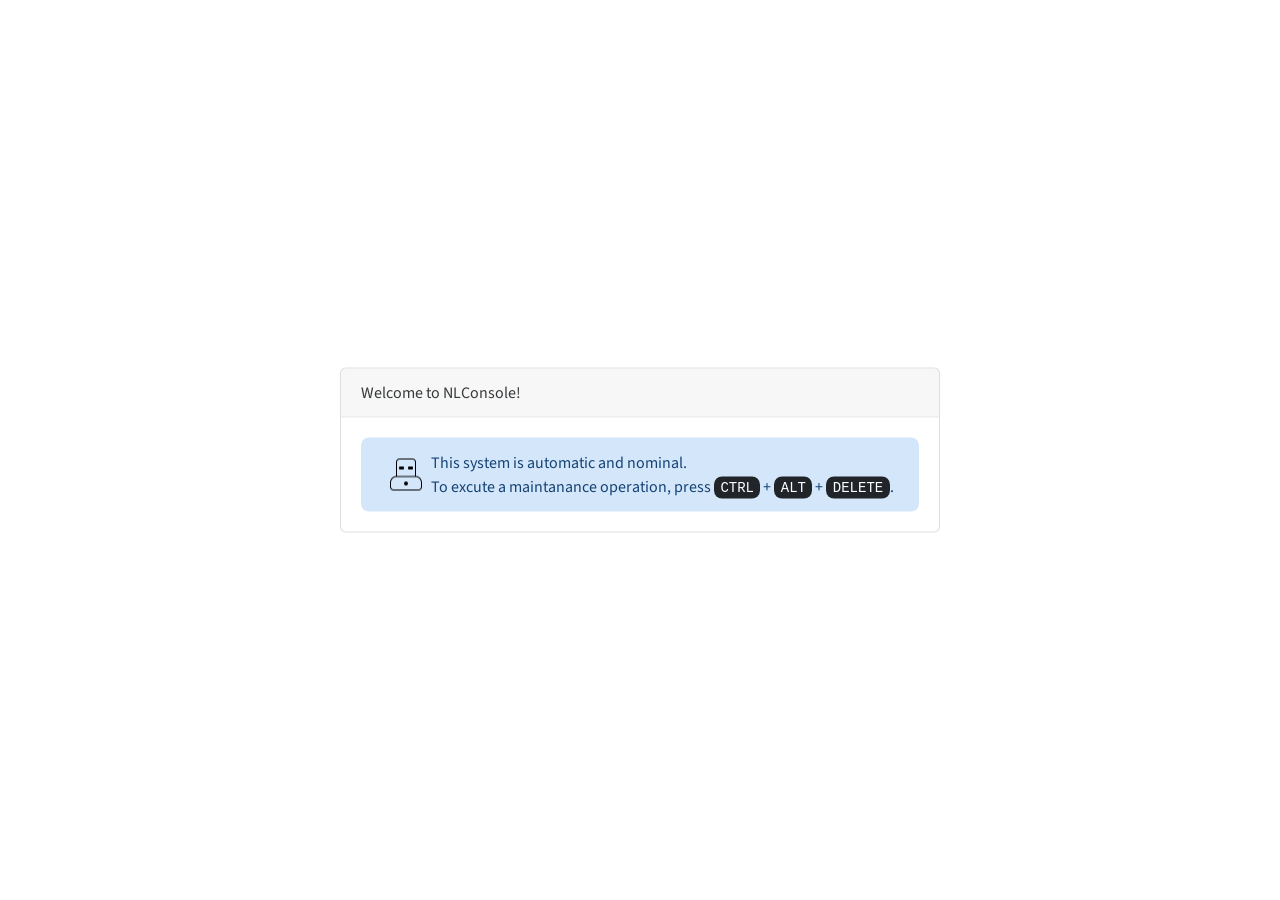
==== phases/7/index.html @ 4ca7ea40 "Update 13 files - /css/custom.css - /css/beuty.css - /images/icons8-usb-on-50.png - /phases/0/index." ====
<!DOCTYPE html>
<html lang="en">
  <head>
    <meta charset="utf-8">
    <meta name="viewport" content="width=device-width, initial-scale=1, shrink-to-fit=no">
    <title>NLConsole</title>
    <link rel="stylesheet" href="../../css/beuty.css">
    <link rel="stylesheet" href="../../css/custom.css">
  </head>
  <body onload="install()">
    <div class="setup card">
      <div class="card-header"> Welcome to NLConsole! </div>
      <div class="card-body">
        <div class="alert alert-primary d-flex align-items-center mb-0">
          <img src="../../images/icons8-usb-on-50.png">
          <!-- USB On icon by Icons8 (https://icons8.com/icon/udzWXDsVSb4J/usb-on) -->
          <p class="mb-0" id="notification">This system is automatic and nominal.<br>To excute a maintanance operation, press <kbd>CTRL</kbd> + <kbd>ALT</kbd> + <kbd>DELETE</kbd>.</p>
        </div>
      </div>
    </div>
  </body>
</html>
---- css/beuty.css ----
/* Copyright 2024 window-ops
 * Licensed under MIT
 * Based on the cosmo theme by Bootswatch
 * Bootswatch v5.3.3 (https://bootswatch.com)
 * Theme: cosmo
 * Copyright 2012-2024 Thomas Park
 * Licensed under MIT
 * Based on Bootstrap
 * Bootstrap  v5.3.3 (https://getbootstrap.com/)
 * Copyright 2011-2024 The Bootstrap Authors
 * Licensed under MIT (https://github.com/twbs/bootstrap/blob/main/LICENSE)
*/
@import url(https://fonts.googleapis.com/css2?family=Source+Sans+Pro:wght@300;400;700&display=swap);
:root{--blue:#2780e3;--indigo:#6610f2;--purple:#613d7c;--pink:#e83e8c;--red:#ff0039;--orange:#f0ad4e;--yellow:#ff7518;--green:#3fb618;--teal:#20c997;--cyan:#9954bb;--white:#fff;--gray:#868e96;--gray-dark:#373a3c;--primary:#2780e3;--secondary:#373a3c;--success:#3fb618;--info:#9954bb;--warning:#ff7518;--danger:#ff0039;--light:#f8f9fa;--dark:#373a3c;--breakpoint-xs:0;--breakpoint-sm:576px;--breakpoint-md:768px;--breakpoint-lg:992px;--breakpoint-xl:1200px;--font-family-sans-serif:"Source Sans Pro",-apple-system,BlinkMacSystemFont,"Segoe UI",Roboto,"Helvetica Neue",Arial,sans-serif,"Apple Color Emoji","Segoe UI Emoji","Segoe UI Symbol";--font-family-monospace:SFMono-Regular,Menlo,Monaco,Consolas,"Liberation Mono","Courier New",monospace}*,::after,::before{box-sizing:border-box}html{font-family:sans-serif;line-height:1.15;-webkit-text-size-adjust:100%;-webkit-tap-highlight-color:transparent}article,aside,figcaption,figure,footer,header,hgroup,main,nav,section{display:block}body{margin:0;font-family:"Source Sans Pro",-apple-system,BlinkMacSystemFont,"Segoe UI",Roboto,"Helvetica Neue",Arial,sans-serif,"Apple Color Emoji","Segoe UI Emoji","Segoe UI Symbol";font-size:1rem;font-weight:400;line-height:1.5;color:#373a3c;text-align:left;background-color:#fff}[tabindex="-1"]:focus:not(:focus-visible){outline:0!important}hr{box-sizing:content-box;height:0;overflow:visible}h1,h2,h3,h4,h5,h6{margin-top:0;margin-bottom:.5rem}p{margin-top:0;margin-bottom:1rem}abbr[data-original-title],abbr[title]{text-decoration:underline;text-decoration:underline dotted;cursor:help;border-bottom:0;text-decoration-skip-ink:none}address{margin-bottom:1rem;font-style:normal;line-height:inherit}dl,ol,ul{margin-top:0;margin-bottom:1rem}ol ol,ol ul,ul ol,ul ul{margin-bottom:0}dt{font-weight:700}dd{margin-bottom:.5rem;margin-left:0}blockquote{margin:0 0 1rem}b,strong{font-weight:bolder}small{font-size:80%}sub,sup{position:relative;font-size:75%;line-height:0;vertical-align:baseline}sub{bottom:-.25em}sup{top:-.5em}a{color:#2780e3;text-decoration:none;background-color:transparent}a:hover{color:#165ba8;text-decoration:underline}a:not([href]){color:inherit;text-decoration:none}a:not([href]):hover{color:inherit;text-decoration:none}code,kbd,pre,samp{font-family:SFMono-Regular,Menlo,Monaco,Consolas,"Liberation Mono","Courier New",monospace;font-size:1em}pre{margin-top:0;margin-bottom:1rem;overflow:auto;-ms-overflow-style:scrollbar}figure{margin:0 0 1rem}img{vertical-align:middle;border-style:none}svg{overflow:hidden;vertical-align:middle}table{border-collapse:collapse}caption{padding-top:.75rem;padding-bottom:.75rem;color:#868e96;text-align:left;caption-side:bottom}th{text-align:inherit}label{display:inline-block;margin-bottom:.5rem}button{border-radius:0}button:focus{outline:1px dotted;outline:5px auto -webkit-focus-ring-color}button,input,optgroup,select,textarea{margin:0;font-family:inherit;font-size:inherit;line-height:inherit}button,input{overflow:visible}button,select{text-transform:none}[role=button]{cursor:pointer}select{word-wrap:normal}[type=button],[type=reset],[type=submit],button{-webkit-appearance:button}[type=button]:not(:disabled),[type=reset]:not(:disabled),[type=submit]:not(:disabled),button:not(:disabled){cursor:pointer}[type=button]::-moz-focus-inner,[type=reset]::-moz-focus-inner,[type=submit]::-moz-focus-inner,button::-moz-focus-inner{padding:0;border-style:none}input[type=checkbox],input[type=radio]{box-sizing:border-box;padding:0}textarea{overflow:auto;resize:vertical}fieldset{min-width:0;padding:0;margin:0;border:0}legend{display:block;width:100%;max-width:100%;padding:0;margin-bottom:.5rem;font-size:1.5rem;line-height:inherit;color:inherit;white-space:normal}progress{vertical-align:baseline}[type=number]::-webkit-inner-spin-button,[type=number]::-webkit-outer-spin-button{height:auto}[type=search]{outline-offset:-2px;-webkit-appearance:none}[type=search]::-webkit-search-decoration{-webkit-appearance:none}::-webkit-file-upload-button{font:inherit;-webkit-appearance:button}output{display:inline-block}summary{display:list-item;cursor:pointer}template{display:none}[hidden]{display:none!important}.h1,.h2,.h3,.h4,.h5,.h6,h1,h2,h3,h4,h5,h6{margin-bottom:.5rem;font-weight:400;line-height:1.2}.h1,h1{font-size:2.5rem}.h2,h2{font-size:2rem}.h3,h3{font-size:1.75rem}.h4,h4{font-size:1.5rem}.h5,h5{font-size:1.25rem}.h6,h6{font-size:1rem}.lead{font-size:1.25rem;font-weight:300}.display-1{font-size:6rem;font-weight:300;line-height:1.2}.display-2{font-size:5.5rem;font-weight:300;line-height:1.2}.display-3{font-size:4.5rem;font-weight:300;line-height:1.2}.display-4{font-size:3.5rem;font-weight:300;line-height:1.2}hr{margin-top:1rem;margin-bottom:1rem;border:0;border-top:1.4px solid rgba(0,0,0,.1)}.small,small{font-size:80%;font-weight:400}.mark,mark{padding:.2em;background-color:#fcf8e3}.list-unstyled{padding-left:0;list-style:none}.list-inline{padding-left:0;list-style:none}.list-inline-item{display:inline-block}.list-inline-item:not(:last-child){margin-right:.5rem}.initialism{font-size:90%;text-transform:uppercase}.blockquote{margin-bottom:1rem;font-size:1.25rem}.blockquote-footer{display:block;font-size:80%;color:#868e96}.blockquote-footer::before{content:"\2014\00A0"}.img-fluid{max-width:100%;height:auto}.img-thumbnail{padding:.25rem;background-color:#fff;border:1.4px solid #dee2e6;border-radius:8px;max-width:100%;height:auto}.figure{display:inline-block}.figure-img{margin-bottom:.5rem;line-height:1}.figure-caption{font-size:90%;color:#868e96}code{font-size:87.5%;color:#e83e8c;word-wrap:break-word}a>code{color:inherit}kbd{padding:.2rem .4rem;font-size:87.5%;color:#fff;background-color:#212529;border-radius:8px}kbd kbd{padding:0;font-size:100%;font-weight:700}pre{display:block;font-size:87.5%;color:#212529}pre code{font-size:inherit;color:inherit;word-break:normal}.pre-scrollable{max-height:340px;overflow-y:scroll}.container{width:100%;padding-right:15px;padding-left:15px;margin-right:auto;margin-left:auto}@media (min-width:576px){.container{max-width:540px}}@media (min-width:768px){.container{max-width:720px}}@media (min-width:992px){.container{max-width:960px}}@media (min-width:1200px){.container{max-width:1140px}}.container-fluid,.container-lg,.container-md,.container-sm,.container-xl{width:100%;padding-right:15px;padding-left:15px;margin-right:auto;margin-left:auto}@media (min-width:576px){.container,.container-sm{max-width:540px}}@media (min-width:768px){.container,.container-md,.container-sm{max-width:720px}}@media (min-width:992px){.container,.container-lg,.container-md,.container-sm{max-width:960px}}@media (min-width:1200px){.container,.container-lg,.container-md,.container-sm,.container-xl{max-width:1140px}}.row{display:flex;flex-wrap:wrap;margin-right:-15px;margin-left:-15px}.no-gutters{margin-right:0;margin-left:0}.no-gutters>.col,.no-gutters>[class*=col-]{padding-right:0;padding-left:0}.col,.col-1,.col-10,.col-11,.col-12,.col-2,.col-3,.col-4,.col-5,.col-6,.col-7,.col-8,.col-9,.col-auto,.col-lg,.col-lg-1,.col-lg-10,.col-lg-11,.col-lg-12,.col-lg-2,.col-lg-3,.col-lg-4,.col-lg-5,.col-lg-6,.col-lg-7,.col-lg-8,.col-lg-9,.col-lg-auto,.col-md,.col-md-1,.col-md-10,.col-md-11,.col-md-12,.col-md-2,.col-md-3,.col-md-4,.col-md-5,.col-md-6,.col-md-7,.col-md-8,.col-md-9,.col-md-auto,.col-sm,.col-sm-1,.col-sm-10,.col-sm-11,.col-sm-12,.col-sm-2,.col-sm-3,.col-sm-4,.col-sm-5,.col-sm-6,.col-sm-7,.col-sm-8,.col-sm-9,.col-sm-auto,.col-xl,.col-xl-1,.col-xl-10,.col-xl-11,.col-xl-12,.col-xl-2,.col-xl-3,.col-xl-4,.col-xl-5,.col-xl-6,.col-xl-7,.col-xl-8,.col-xl-9,.col-xl-auto{position:relative;width:100%;padding-right:15px;padding-left:15px}.col{flex-basis:0;flex-grow:1;min-width:0;max-width:100%}.row-cols-1>*{flex:0 0 100%;max-width:100%}.row-cols-2>*{flex:0 0 50%;max-width:50%}.row-cols-3>*{flex:0 0 33.33333%;max-width:33.33333%}.row-cols-4>*{flex:0 0 25%;max-width:25%}.row-cols-5>*{flex:0 0 20%;max-width:20%}.row-cols-6>*{flex:0 0 16.66667%;max-width:16.66667%}.col-auto{flex:0 0 auto;width:auto;max-width:100%}.col-1{flex:0 0 8.33333%;max-width:8.33333%}.col-2{flex:0 0 16.66667%;max-width:16.66667%}.col-3{flex:0 0 25%;max-width:25%}.col-4{flex:0 0 33.33333%;max-width:33.33333%}.col-5{flex:0 0 41.66667%;max-width:41.66667%}.col-6{flex:0 0 50%;max-width:50%}.col-7{flex:0 0 58.33333%;max-width:58.33333%}.col-8{flex:0 0 66.66667%;max-width:66.66667%}.col-9{flex:0 0 75%;max-width:75%}.col-10{flex:0 0 83.33333%;max-width:83.33333%}.col-11{flex:0 0 91.66667%;max-width:91.66667%}.col-12{flex:0 0 100%;max-width:100%}.order-first{order:-1}.order-last{order:13}.order-0{order:0}.order-1{order:1}.order-2{order:2}.order-3{order:3}.order-4{order:4}.order-5{order:5}.order-6{order:6}.order-7{order:7}.order-8{order:8}.order-9{order:9}.order-10{order:10}.order-11{order:11}.order-12{order:12}.offset-1{margin-left:8.33333%}.offset-2{margin-left:16.66667%}.offset-3{margin-left:25%}.offset-4{margin-left:33.33333%}.offset-5{margin-left:41.66667%}.offset-6{margin-left:50%}.offset-7{margin-left:58.33333%}.offset-8{margin-left:66.66667%}.offset-9{margin-left:75%}.offset-10{margin-left:83.33333%}.offset-11{margin-left:91.66667%}@media (min-width:576px){.col-sm{flex-basis:0;flex-grow:1;min-width:0;max-width:100%}.row-cols-sm-1>*{flex:0 0 100%;max-width:100%}.row-cols-sm-2>*{flex:0 0 50%;max-width:50%}.row-cols-sm-3>*{flex:0 0 33.33333%;max-width:33.33333%}.row-cols-sm-4>*{flex:0 0 25%;max-width:25%}.row-cols-sm-5>*{flex:0 0 20%;max-width:20%}.row-cols-sm-6>*{flex:0 0 16.66667%;max-width:16.66667%}.col-sm-auto{flex:0 0 auto;width:auto;max-width:100%}.col-sm-1{flex:0 0 8.33333%;max-width:8.33333%}.col-sm-2{flex:0 0 16.66667%;max-width:16.66667%}.col-sm-3{flex:0 0 25%;max-width:25%}.col-sm-4{flex:0 0 33.33333%;max-width:33.33333%}.col-sm-5{flex:0 0 41.66667%;max-width:41.66667%}.col-sm-6{flex:0 0 50%;max-width:50%}.col-sm-7{flex:0 0 58.33333%;max-width:58.33333%}.col-sm-8{flex:0 0 66.66667%;max-width:66.66667%}.col-sm-9{flex:0 0 75%;max-width:75%}.col-sm-10{flex:0 0 83.33333%;max-width:83.33333%}.col-sm-11{flex:0 0 91.66667%;max-width:91.66667%}.col-sm-12{flex:0 0 100%;max-width:100%}.order-sm-first{order:-1}.order-sm-last{order:13}.order-sm-0{order:0}.order-sm-1{order:1}.order-sm-2{order:2}.order-sm-3{order:3}.order-sm-4{order:4}.order-sm-5{order:5}.order-sm-6{order:6}.order-sm-7{order:7}.order-sm-8{order:8}.order-sm-9{order:9}.order-sm-10{order:10}.order-sm-11{order:11}.order-sm-12{order:12}.offset-sm-0{margin-left:0}.offset-sm-1{margin-left:8.33333%}.offset-sm-2{margin-left:16.66667%}.offset-sm-3{margin-left:25%}.offset-sm-4{margin-left:33.33333%}.offset-sm-5{margin-left:41.66667%}.offset-sm-6{margin-left:50%}.offset-sm-7{margin-left:58.33333%}.offset-sm-8{margin-left:66.66667%}.offset-sm-9{margin-left:75%}.offset-sm-10{margin-left:83.33333%}.offset-sm-11{margin-left:91.66667%}}@media (min-width:768px){.col-md{flex-basis:0;flex-grow:1;min-width:0;max-width:100%}.row-cols-md-1>*{flex:0 0 100%;max-width:100%}.row-cols-md-2>*{flex:0 0 50%;max-width:50%}.row-cols-md-3>*{flex:0 0 33.33333%;max-width:33.33333%}.row-cols-md-4>*{flex:0 0 25%;max-width:25%}.row-cols-md-5>*{flex:0 0 20%;max-width:20%}.row-cols-md-6>*{flex:0 0 16.66667%;max-width:16.66667%}.col-md-auto{flex:0 0 auto;width:auto;max-width:100%}.col-md-1{flex:0 0 8.33333%;max-width:8.33333%}.col-md-2{flex:0 0 16.66667%;max-width:16.66667%}.col-md-3{flex:0 0 25%;max-width:25%}.col-md-4{flex:0 0 33.33333%;max-width:33.33333%}.col-md-5{flex:0 0 41.66667%;max-width:41.66667%}.col-md-6{flex:0 0 50%;max-width:50%}.col-md-7{flex:0 0 58.33333%;max-width:58.33333%}.col-md-8{flex:0 0 66.66667%;max-width:66.66667%}.col-md-9{flex:0 0 75%;max-width:75%}.col-md-10{flex:0 0 83.33333%;max-width:83.33333%}.col-md-11{flex:0 0 91.66667%;max-width:91.66667%}.col-md-12{flex:0 0 100%;max-width:100%}.order-md-first{order:-1}.order-md-last{order:13}.order-md-0{order:0}.order-md-1{order:1}.order-md-2{order:2}.order-md-3{order:3}.order-md-4{order:4}.order-md-5{order:5}.order-md-6{order:6}.order-md-7{order:7}.order-md-8{order:8}.order-md-9{order:9}.order-md-10{order:10}.order-md-11{order:11}.order-md-12{order:12}.offset-md-0{margin-left:0}.offset-md-1{margin-left:8.33333%}.offset-md-2{margin-left:16.66667%}.offset-md-3{margin-left:25%}.offset-md-4{margin-left:33.33333%}.offset-md-5{margin-left:41.66667%}.offset-md-6{margin-left:50%}.offset-md-7{margin-left:58.33333%}.offset-md-8{margin-left:66.66667%}.offset-md-9{margin-left:75%}.offset-md-10{margin-left:83.33333%}.offset-md-11{margin-left:91.66667%}}@media (min-width:992px){.col-lg{flex-basis:0;flex-grow:1;min-width:0;max-width:100%}.row-cols-lg-1>*{flex:0 0 100%;max-width:100%}.row-cols-lg-2>*{flex:0 0 50%;max-width:50%}.row-cols-lg-3>*{flex:0 0 33.33333%;max-width:33.33333%}.row-cols-lg-4>*{flex:0 0 25%;max-width:25%}.row-cols-lg-5>*{flex:0 0 20%;max-width:20%}.row-cols-lg-6>*{flex:0 0 16.66667%;max-width:16.66667%}.col-lg-auto{flex:0 0 auto;width:auto;max-width:100%}.col-lg-1{flex:0 0 8.33333%;max-width:8.33333%}.col-lg-2{flex:0 0 16.66667%;max-width:16.66667%}.col-lg-3{flex:0 0 25%;max-width:25%}.col-lg-4{flex:0 0 33.33333%;max-width:33.33333%}.col-lg-5{flex:0 0 41.66667%;max-width:41.66667%}.col-lg-6{flex:0 0 50%;max-width:50%}.col-lg-7{flex:0 0 58.33333%;max-width:58.33333%}.col-lg-8{flex:0 0 66.66667%;max-width:66.66667%}.col-lg-9{flex:0 0 75%;max-width:75%}.col-lg-10{flex:0 0 83.33333%;max-width:83.33333%}.col-lg-11{flex:0 0 91.66667%;max-width:91.66667%}.col-lg-12{flex:0 0 100%;max-width:100%}.order-lg-first{order:-1}.order-lg-last{order:13}.order-lg-0{order:0}.order-lg-1{order:1}.order-lg-2{order:2}.order-lg-3{order:3}.order-lg-4{order:4}.order-lg-5{order:5}.order-lg-6{order:6}.order-lg-7{order:7}.order-lg-8{order:8}.order-lg-9{order:9}.order-lg-10{order:10}.order-lg-11{order:11}.order-lg-12{order:12}.offset-lg-0{margin-left:0}.offset-lg-1{margin-left:8.33333%}.offset-lg-2{margin-left:16.66667%}.offset-lg-3{margin-left:25%}.offset-lg-4{margin-left:33.33333%}.offset-lg-5{margin-left:41.66667%}.offset-lg-6{margin-left:50%}.offset-lg-7{margin-left:58.33333%}.offset-lg-8{margin-left:66.66667%}.offset-lg-9{margin-left:75%}.offset-lg-10{margin-left:83.33333%}.offset-lg-11{margin-left:91.66667%}}@media (min-width:1200px){.col-xl{flex-basis:0;flex-grow:1;min-width:0;max-width:100%}.row-cols-xl-1>*{flex:0 0 100%;max-width:100%}.row-cols-xl-2>*{flex:0 0 50%;max-width:50%}.row-cols-xl-3>*{flex:0 0 33.33333%;max-width:33.33333%}.row-cols-xl-4>*{flex:0 0 25%;max-width:25%}.row-cols-xl-5>*{flex:0 0 20%;max-width:20%}.row-cols-xl-6>*{flex:0 0 16.66667%;max-width:16.66667%}.col-xl-auto{flex:0 0 auto;width:auto;max-width:100%}.col-xl-1{flex:0 0 8.33333%;max-width:8.33333%}.col-xl-2{flex:0 0 16.66667%;max-width:16.66667%}.col-xl-3{flex:0 0 25%;max-width:25%}.col-xl-4{flex:0 0 33.33333%;max-width:33.33333%}.col-xl-5{flex:0 0 41.66667%;max-width:41.66667%}.col-xl-6{flex:0 0 50%;max-width:50%}.col-xl-7{flex:0 0 58.33333%;max-width:58.33333%}.col-xl-8{flex:0 0 66.66667%;max-width:66.66667%}.col-xl-9{flex:0 0 75%;max-width:75%}.col-xl-10{flex:0 0 83.33333%;max-width:83.33333%}.col-xl-11{flex:0 0 91.66667%;max-width:91.66667%}.col-xl-12{flex:0 0 100%;max-width:100%}.order-xl-first{order:-1}.order-xl-last{order:13}.order-xl-0{order:0}.order-xl-1{order:1}.order-xl-2{order:2}.order-xl-3{order:3}.order-xl-4{order:4}.order-xl-5{order:5}.order-xl-6{order:6}.order-xl-7{order:7}.order-xl-8{order:8}.order-xl-9{order:9}.order-xl-10{order:10}.order-xl-11{order:11}.order-xl-12{order:12}.offset-xl-0{margin-left:0}.offset-xl-1{margin-left:8.33333%}.offset-xl-2{margin-left:16.66667%}.offset-xl-3{margin-left:25%}.offset-xl-4{margin-left:33.33333%}.offset-xl-5{margin-left:41.66667%}.offset-xl-6{margin-left:50%}.offset-xl-7{margin-left:58.33333%}.offset-xl-8{margin-left:66.66667%}.offset-xl-9{margin-left:75%}.offset-xl-10{margin-left:83.33333%}.offset-xl-11{margin-left:91.66667%}}.table{width:100%;margin-bottom:1rem;color:#373a3c}.table td,.table th{padding:.75rem;vertical-align:top;border-top:1.4px solid #dee2e6}.table thead th{vertical-align:bottom;border-bottom:2.8px solid #dee2e6}.table tbody+tbody{border-top:2.8px solid #dee2e6}.table-sm td,.table-sm th{padding:.3rem}.table-bordered{border:1.4px solid #dee2e6}.table-bordered td,.table-bordered th{border:1.4px solid #dee2e6}.table-bordered thead td,.table-bordered thead th{border-bottom-width:2.8px}.table-borderless tbody+tbody,.table-borderless td,.table-borderless th,.table-borderless thead th{border:0}.table-striped tbody tr:nth-of-type(odd){background-color:rgba(0,0,0,.05)}.table-hover tbody tr:hover{color:#373a3c;background-color:rgba(0,0,0,.075)}.table-primary,.table-primary>td,.table-primary>th{background-color:#c3dbf7}.table-primary tbody+tbody,.table-primary td,.table-primary th,.table-primary thead th{border-color:#8fbdf0}.table-hover .table-primary:hover{background-color:#adcef4}.table-hover .table-primary:hover>td,.table-hover .table-primary:hover>th{background-color:#adcef4}.table-secondary,.table-secondary>td,.table-secondary>th{background-color:#c7c8c8}.table-secondary tbody+tbody,.table-secondary td,.table-secondary th,.table-secondary thead th{border-color:#97999a}.table-hover .table-secondary:hover{background-color:#babbbb}.table-hover .table-secondary:hover>td,.table-hover .table-secondary:hover>th{background-color:#babbbb}.table-success,.table-success>td,.table-success>th{background-color:#c9ebbe}.table-success tbody+tbody,.table-success td,.table-success th,.table-success thead th{border-color:#9bd987}.table-hover .table-success:hover{background-color:#b9e5ab}.table-hover .table-success:hover>td,.table-hover .table-success:hover>th{background-color:#b9e5ab}.table-info,.table-info>td,.table-info>th{background-color:#e2cfec}.table-info tbody+tbody,.table-info td,.table-info th,.table-info thead th{border-color:#caa6dc}.table-hover .table-info:hover{background-color:#d7bde5}.table-hover .table-info:hover>td,.table-hover .table-info:hover>th{background-color:#d7bde5}.table-warning,.table-warning>td,.table-warning>th{background-color:#ffd8be}.table-warning tbody+tbody,.table-warning td,.table-warning th,.table-warning thead th{border-color:#ffb787}.table-hover .table-warning:hover{background-color:#ffc9a5}.table-hover .table-warning:hover>td,.table-hover .table-warning:hover>th{background-color:#ffc9a5}.table-danger,.table-danger>td,.table-danger>th{background-color:#ffb8c8}.table-danger tbody+tbody,.table-danger td,.table-danger th,.table-danger thead th{border-color:#ff7a98}.table-hover .table-danger:hover{background-color:#ff9fb4}.table-hover .table-danger:hover>td,.table-hover .table-danger:hover>th{background-color:#ff9fb4}.table-light,.table-light>td,.table-light>th{background-color:#fdfdfe}.table-light tbody+tbody,.table-light td,.table-light th,.table-light thead th{border-color:#fbfcfc}.table-hover .table-light:hover{background-color:#ececf6}.table-hover .table-light:hover>td,.table-hover .table-light:hover>th{background-color:#ececf6}.table-dark,.table-dark>td,.table-dark>th{background-color:#c7c8c8}.table-dark tbody+tbody,.table-dark td,.table-dark th,.table-dark thead th{border-color:#97999a}.table-hover .table-dark:hover{background-color:#babbbb}.table-hover .table-dark:hover>td,.table-hover .table-dark:hover>th{background-color:#babbbb}.table-active,.table-active>td,.table-active>th{background-color:rgba(0,0,0,.075)}.table-hover .table-active:hover{background-color:rgba(0,0,0,.075)}.table-hover .table-active:hover>td,.table-hover .table-active:hover>th{background-color:rgba(0,0,0,.075)}.table .thead-dark th{color:#fff;background-color:#373a3c;border-color:#494d50}.table .thead-light th{color:#495057;background-color:#e9ecef;border-color:#dee2e6}.table-dark{color:#fff;background-color:#373a3c}.table-dark td,.table-dark th,.table-dark thead th{border-color:#494d50}.table-dark.table-bordered{border:0}.table-dark.table-striped tbody tr:nth-of-type(odd){background-color:rgba(255,255,255,.05)}.table-dark.table-hover tbody tr:hover{color:#fff;background-color:rgba(255,255,255,.075)}@media (max-width:575.98px){.table-responsive-sm{display:block;width:100%;overflow-x:auto;-webkit-overflow-scrolling:touch}.table-responsive-sm>.table-bordered{border:0}}@media (max-width:767.98px){.table-responsive-md{display:block;width:100%;overflow-x:auto;-webkit-overflow-scrolling:touch}.table-responsive-md>.table-bordered{border:0}}@media (max-width:991.98px){.table-responsive-lg{display:block;width:100%;overflow-x:auto;-webkit-overflow-scrolling:touch}.table-responsive-lg>.table-bordered{border:0}}@media (max-width:1199.98px){.table-responsive-xl{display:block;width:100%;overflow-x:auto;-webkit-overflow-scrolling:touch}.table-responsive-xl>.table-bordered{border:0}}.table-responsive{display:block;width:100%;overflow-x:auto;-webkit-overflow-scrolling:touch}.table-responsive>.table-bordered{border:0}.form-control{display:block;width:100%;height:calc(1.5em + .75rem + 2.8px);padding:.375rem .75rem;font-size:1rem;font-weight:400;line-height:1.5;color:#495057;background-color:#fff;background-clip:padding-box;border:1.4px solid #ced4da;border-radius:8px;transition:border-color .15s ease-in-out,box-shadow .15s ease-in-out}@media (prefers-reduced-motion:reduce){.form-control{transition:none}}.form-control::-ms-expand{background-color:transparent;border:0}.form-control:-moz-focusring{color:transparent;text-shadow:0 0 0 #495057}.form-control:focus{color:#495057;background-color:#fff;border-color:#98c2f2;outline:0;box-shadow:0 0 0 0 rgba(39,128,227,.25)}.form-control::placeholder{color:#868e96;opacity:1}.form-control:disabled,.form-control[readonly]{background-color:#e9ecef;opacity:1}input[type=date].form-control,input[type=datetime-local].form-control,input[type=month].form-control,input[type=time].form-control{appearance:none}select.form-control:focus::-ms-value{color:#495057;background-color:#fff}.form-control-file,.form-control-range{display:block;width:100%}.col-form-label{padding-top:calc(.375rem + 1.4px);padding-bottom:calc(.375rem + 1.4px);margin-bottom:0;font-size:inherit;line-height:1.5}.col-form-label-lg{padding-top:calc(.5rem + 1.4px);padding-bottom:calc(.5rem + 1.4px);font-size:1.25rem;line-height:1.5}.col-form-label-sm{padding-top:calc(.25rem + 1.4px);padding-bottom:calc(.25rem + 1.4px);font-size:.875rem;line-height:1.5}.form-control-plaintext{display:block;width:100%;padding:.375rem 0;margin-bottom:0;font-size:1rem;line-height:1.5;color:#373a3c;background-color:transparent;border:solid transparent;border-width:1.4px 0}.form-control-plaintext.form-control-lg,.form-control-plaintext.form-control-sm{padding-right:0;padding-left:0}.form-control-sm{height:calc(1.5em + .5rem + 2.8px);padding:.25rem .5rem;font-size:.875rem;line-height:1.5;border-radius:8px}.form-control-lg{height:calc(1.5em + 1rem + 2.8px);padding:.5rem 1rem;font-size:1.25rem;line-height:1.5;border-radius:8px}select.form-control[multiple],select.form-control[size]{height:auto}textarea.form-control{height:auto}.form-group{margin-bottom:1rem}.form-text{display:block;margin-top:.25rem}.form-row{display:flex;flex-wrap:wrap;margin-right:-5px;margin-left:-5px}.form-row>.col,.form-row>[class*=col-]{padding-right:5px;padding-left:5px}.form-check{position:relative;display:block;padding-left:1.25rem}.form-check-input{position:absolute;margin-top:.3rem;margin-left:-1.25rem}.form-check-input:disabled~.form-check-label,.form-check-input[disabled]~.form-check-label{color:#868e96}.form-check-label{margin-bottom:0}.form-check-inline{display:inline-flex;align-items:center;padding-left:0;margin-right:.75rem}.form-check-inline .form-check-input{position:static;margin-top:0;margin-right:.3125rem;margin-left:0}.valid-feedback{display:none;width:100%;margin-top:.25rem;font-size:80%;color:#3fb618}.valid-tooltip{position:absolute;top:100%;z-index:5;display:none;max-width:100%;padding:.25rem .5rem;margin-top:.1rem;font-size:.875rem;line-height:1.5;color:#fff;background-color:rgba(63,182,24,.9);border-radius:8px}.is-valid~.valid-feedback,.is-valid~.valid-tooltip,.was-validated :valid~.valid-feedback,.was-validated :valid~.valid-tooltip{display:block}.form-control.is-valid,.was-validated .form-control:valid{border-color:#3fb618;padding-right:calc(1.5em + .75rem);background-image:url("data:image/svg+xml,%3csvg xmlns='http://www.w3.org/2000/svg' width='8' height='8' viewBox='0 0 8 8'%3e%3cpath fill='%233fb618' d='M2.3 6.73L.6 4.53c-.4-1.04.46-1.4 1.1-.8l1.1 1.4 3.4-3.8c.6-.63 1.6-.27 1.2.7l-4 4.6c-.43.5-.8.4-1.1.1z'/%3e%3c/svg%3e");background-repeat:no-repeat;background-position:right calc(.375em + .1875rem) center;background-size:calc(.75em + .375rem) calc(.75em + .375rem)}.form-control.is-valid:focus,.was-validated .form-control:valid:focus{border-color:#3fb618;box-shadow:0 0 0 0 rgba(63,182,24,.25)}.was-validated textarea.form-control:valid,textarea.form-control.is-valid{padding-right:calc(1.5em + .75rem);background-position:top calc(.375em + .1875rem) right calc(.375em + .1875rem)}.custom-select.is-valid,.was-validated .custom-select:valid{border-color:#3fb618;padding-right:calc(.75em + 2.3125rem);background:url("data:image/svg+xml,%3csvg xmlns='http://www.w3.org/2000/svg' width='4' height='5' viewBox='0 0 4 5'%3e%3cpath fill='%23373a3c' d='M2 0L0 2h4zm0 5L0 3h4z'/%3e%3c/svg%3e") no-repeat right .75rem center/8px 10px,url("data:image/svg+xml,%3csvg xmlns='http://www.w3.org/2000/svg' width='8' height='8' viewBox='0 0 8 8'%3e%3cpath fill='%233fb618' d='M2.3 6.73L.6 4.53c-.4-1.04.46-1.4 1.1-.8l1.1 1.4 3.4-3.8c.6-.63 1.6-.27 1.2.7l-4 4.6c-.43.5-.8.4-1.1.1z'/%3e%3c/svg%3e") #fff no-repeat center right 1.75rem/calc(.75em + .375rem) calc(.75em + .375rem)}.custom-select.is-valid:focus,.was-validated .custom-select:valid:focus{border-color:#3fb618;box-shadow:0 0 0 0 rgba(63,182,24,.25)}.form-check-input.is-valid~.form-check-label,.was-validated .form-check-input:valid~.form-check-label{color:#3fb618}.form-check-input.is-valid~.valid-feedback,.form-check-input.is-valid~.valid-tooltip,.was-validated .form-check-input:valid~.valid-feedback,.was-validated .form-check-input:valid~.valid-tooltip{display:block}.custom-control-input.is-valid~.custom-control-label,.was-validated .custom-control-input:valid~.custom-control-label{color:#3fb618}.custom-control-input.is-valid~.custom-control-label::before,.was-validated .custom-control-input:valid~.custom-control-label::before{border-color:#3fb618}.custom-control-input.is-valid:checked~.custom-control-label::before,.was-validated .custom-control-input:valid:checked~.custom-control-label::before{border-color:#4fe21f;background-color:#4fe21f}.custom-control-input.is-valid:focus~.custom-control-label::before,.was-validated .custom-control-input:valid:focus~.custom-control-label::before{box-shadow:0 0 0 0 rgba(63,182,24,.25)}.custom-control-input.is-valid:focus:not(:checked)~.custom-control-label::before,.was-validated .custom-control-input:valid:focus:not(:checked)~.custom-control-label::before{border-color:#3fb618}.custom-file-input.is-valid~.custom-file-label,.was-validated .custom-file-input:valid~.custom-file-label{border-color:#3fb618}.custom-file-input.is-valid:focus~.custom-file-label,.was-validated .custom-file-input:valid:focus~.custom-file-label{border-color:#3fb618;box-shadow:0 0 0 0 rgba(63,182,24,.25)}.invalid-feedback{display:none;width:100%;margin-top:.25rem;font-size:80%;color:#ff0039}.invalid-tooltip{position:absolute;top:100%;z-index:5;display:none;max-width:100%;padding:.25rem .5rem;margin-top:.1rem;font-size:.875rem;line-height:1.5;color:#fff;background-color:rgba(255,0,57,.9);border-radius:8px}.is-invalid~.invalid-feedback,.is-invalid~.invalid-tooltip,.was-validated :invalid~.invalid-feedback,.was-validated :invalid~.invalid-tooltip{display:block}.form-control.is-invalid,.was-validated .form-control:invalid{border-color:#ff0039;padding-right:calc(1.5em + .75rem);background-image:url("data:image/svg+xml,%3csvg xmlns='http://www.w3.org/2000/svg' width='12' height='12' fill='none' stroke='%23ff0039' viewBox='0 0 12 12'%3e%3ccircle cx='6' cy='6' r='4.5'/%3e%3cpath stroke-linejoin='round' d='M5.8 3.6h.4L6 6.5z'/%3e%3ccircle cx='6' cy='8.2' r='.6' fill='%23ff0039' stroke='none'/%3e%3c/svg%3e");background-repeat:no-repeat;background-position:right calc(.375em + .1875rem) center;background-size:calc(.75em + .375rem) calc(.75em + .375rem)}.form-control.is-invalid:focus,.was-validated .form-control:invalid:focus{border-color:#ff0039;box-shadow:0 0 0 0 rgba(255,0,57,.25)}.was-validated textarea.form-control:invalid,textarea.form-control.is-invalid{padding-right:calc(1.5em + .75rem);background-position:top calc(.375em + .1875rem) right calc(.375em + .1875rem)}.custom-select.is-invalid,.was-validated .custom-select:invalid{border-color:#ff0039;padding-right:calc(.75em + 2.3125rem);background:url("data:image/svg+xml,%3csvg xmlns='http://www.w3.org/2000/svg' width='4' height='5' viewBox='0 0 4 5'%3e%3cpath fill='%23373a3c' d='M2 0L0 2h4zm0 5L0 3h4z'/%3e%3c/svg%3e") no-repeat right .75rem center/8px 10px,url("data:image/svg+xml,%3csvg xmlns='http://www.w3.org/2000/svg' width='12' height='12' fill='none' stroke='%23ff0039' viewBox='0 0 12 12'%3e%3ccircle cx='6' cy='6' r='4.5'/%3e%3cpath stroke-linejoin='round' d='M5.8 3.6h.4L6 6.5z'/%3e%3ccircle cx='6' cy='8.2' r='.6' fill='%23ff0039' stroke='none'/%3e%3c/svg%3e") #fff no-repeat center right 1.75rem/calc(.75em + .375rem) calc(.75em + .375rem)}.custom-select.is-invalid:focus,.was-validated .custom-select:invalid:focus{border-color:#ff0039;box-shadow:0 0 0 0 rgba(255,0,57,.25)}.form-check-input.is-invalid~.form-check-label,.was-validated .form-check-input:invalid~.form-check-label{color:#ff0039}.form-check-input.is-invalid~.invalid-feedback,.form-check-input.is-invalid~.invalid-tooltip,.was-validated .form-check-input:invalid~.invalid-feedback,.was-validated .form-check-input:invalid~.invalid-tooltip{display:block}.custom-control-input.is-invalid~.custom-control-label,.was-validated .custom-control-input:invalid~.custom-control-label{color:#ff0039}.custom-control-input.is-invalid~.custom-control-label::before,.was-validated .custom-control-input:invalid~.custom-control-label::before{border-color:#ff0039}.custom-control-input.is-invalid:checked~.custom-control-label::before,.was-validated .custom-control-input:invalid:checked~.custom-control-label::before{border-color:#ff3361;background-color:#ff3361}.custom-control-input.is-invalid:focus~.custom-control-label::before,.was-validated .custom-control-input:invalid:focus~.custom-control-label::before{box-shadow:0 0 0 0 rgba(255,0,57,.25)}.custom-control-input.is-invalid:focus:not(:checked)~.custom-control-label::before,.was-validated .custom-control-input:invalid:focus:not(:checked)~.custom-control-label::before{border-color:#ff0039}.custom-file-input.is-invalid~.custom-file-label,.was-validated .custom-file-input:invalid~.custom-file-label{border-color:#ff0039}.custom-file-input.is-invalid:focus~.custom-file-label,.was-validated .custom-file-input:invalid:focus~.custom-file-label{border-color:#ff0039;box-shadow:0 0 0 0 rgba(255,0,57,.25)}.form-inline{display:flex;flex-flow:row wrap;align-items:center}.form-inline .form-check{width:100%}@media (min-width:576px){.form-inline label{display:flex;align-items:center;justify-content:center;margin-bottom:0}.form-inline .form-group{display:flex;flex:0 0 auto;flex-flow:row wrap;align-items:center;margin-bottom:0}.form-inline .form-control{display:inline-block;width:auto;vertical-align:middle}.form-inline .form-control-plaintext{display:inline-block}.form-inline .custom-select,.form-inline .input-group{width:auto}.form-inline .form-check{display:flex;align-items:center;justify-content:center;width:auto;padding-left:0}.form-inline .form-check-input{position:relative;flex-shrink:0;margin-top:0;margin-right:.25rem;margin-left:0}.form-inline .custom-control{align-items:center;justify-content:center}.form-inline .custom-control-label{margin-bottom:0}}.btn{display:inline-block;font-weight:400;color:#373a3c;text-align:center;vertical-align:middle;user-select:none;background-color:transparent;border:1.4px solid transparent;padding:.375rem .75rem;font-size:1rem;line-height:1.5;border-radius:8px;transition:color .15s ease-in-out,background-color .15s ease-in-out,border-color .15s ease-in-out,box-shadow .15s ease-in-out}@media (prefers-reduced-motion:reduce){.btn{transition:none}}.btn:hover{color:#373a3c;text-decoration:none}.btn.focus,.btn:focus{outline:0;box-shadow:0 0 0 0 rgba(39,128,227,.25)}.btn.disabled,.btn:disabled{opacity:.65}.btn:not(:disabled):not(.disabled){cursor:pointer}a.btn.disabled,fieldset:disabled a.btn{pointer-events:none}.btn-primary{color:#fff;background-color:#2780e3;border-color:#2780e3}.btn-primary:hover{color:#fff;background-color:#1a6dca;border-color:#1967be}.btn-primary.focus,.btn-primary:focus{color:#fff;background-color:#1a6dca;border-color:#1967be;box-shadow:0 0 0 0 rgba(71,147,231,.5)}.btn-primary.disabled,.btn-primary:disabled{color:#fff;background-color:#2780e3;border-color:#2780e3}.btn-primary:not(:disabled):not(.disabled).active,.btn-primary:not(:disabled):not(.disabled):active,.show>.btn-primary.dropdown-toggle{color:#fff;background-color:#1967be;border-color:#1761b3}.btn-primary:not(:disabled):not(.disabled).active:focus,.btn-primary:not(:disabled):not(.disabled):active:focus,.show>.btn-primary.dropdown-toggle:focus{box-shadow:0 0 0 0 rgba(71,147,231,.5)}.btn-secondary{color:#fff;background-color:#373a3c;border-color:#373a3c}.btn-secondary:hover{color:#fff;background-color:#252728;border-color:#1f2021}.btn-secondary.focus,.btn-secondary:focus{color:#fff;background-color:#252728;border-color:#1f2021;box-shadow:0 0 0 0 rgba(85,88,89,.5)}.btn-secondary.disabled,.btn-secondary:disabled{color:#fff;background-color:#373a3c;border-color:#373a3c}.btn-secondary:not(:disabled):not(.disabled).active,.btn-secondary:not(:disabled):not(.disabled):active,.show>.btn-secondary.dropdown-toggle{color:#fff;background-color:#1f2021;border-color:#191a1b}.btn-secondary:not(:disabled):not(.disabled).active:focus,.btn-secondary:not(:disabled):not(.disabled):active:focus,.show>.btn-secondary.dropdown-toggle:focus{box-shadow:0 0 0 0 rgba(85,88,89,.5)}.btn-success{color:#fff;background-color:#3fb618;border-color:#3fb618}.btn-success:hover{color:#fff;background-color:#339414;border-color:#2f8912}.btn-success.focus,.btn-success:focus{color:#fff;background-color:#339414;border-color:#2f8912;box-shadow:0 0 0 0 rgba(92,193,59,.5)}.btn-success.disabled,.btn-success:disabled{color:#fff;background-color:#3fb618;border-color:#3fb618}.btn-success:not(:disabled):not(.disabled).active,.btn-success:not(:disabled):not(.disabled):active,.show>.btn-success.dropdown-toggle{color:#fff;background-color:#2f8912;border-color:#2c7e11}.btn-success:not(:disabled):not(.disabled).active:focus,.btn-success:not(:disabled):not(.disabled):active:focus,.show>.btn-success.dropdown-toggle:focus{box-shadow:0 0 0 0 rgba(92,193,59,.5)}.btn-info{color:#fff;background-color:#9954bb;border-color:#9954bb}.btn-info:hover{color:#fff;background-color:#8542a7;border-color:#7e3f9d}.btn-info.focus,.btn-info:focus{color:#fff;background-color:#8542a7;border-color:#7e3f9d;box-shadow:0 0 0 0 rgba(168,110,197,.5)}.btn-info.disabled,.btn-info:disabled{color:#fff;background-color:#9954bb;border-color:#9954bb}.btn-info:not(:disabled):not(.disabled).active,.btn-info:not(:disabled):not(.disabled):active,.show>.btn-info.dropdown-toggle{color:#fff;background-color:#7e3f9d;border-color:#773b94}.btn-info:not(:disabled):not(.disabled).active:focus,.btn-info:not(:disabled):not(.disabled):active:focus,.show>.btn-info.dropdown-toggle:focus{box-shadow:0 0 0 0 rgba(168,110,197,.5)}.btn-warning{color:#fff;background-color:#ff7518;border-color:#ff7518}.btn-warning:hover{color:#fff;background-color:#f16100;border-color:#e45c00}.btn-warning.focus,.btn-warning:focus{color:#fff;background-color:#f16100;border-color:#e45c00;box-shadow:0 0 0 0 rgba(255,138,59,.5)}.btn-warning.disabled,.btn-warning:disabled{color:#fff;background-color:#ff7518;border-color:#ff7518}.btn-warning:not(:disabled):not(.disabled).active,.btn-warning:not(:disabled):not(.disabled):active,.show>.btn-warning.dropdown-toggle{color:#fff;background-color:#e45c00;border-color:#d75700}.btn-warning:not(:disabled):not(.disabled).active:focus,.btn-warning:not(:disabled):not(.disabled):active:focus,.show>.btn-warning.dropdown-toggle:focus{box-shadow:0 0 0 0 rgba(255,138,59,.5)}.btn-danger{color:#fff;background-color:#ff0039;border-color:#ff0039}.btn-danger:hover{color:#fff;background-color:#d90030;border-color:#cc002e}.btn-danger.focus,.btn-danger:focus{color:#fff;background-color:#d90030;border-color:#cc002e;box-shadow:0 0 0 0 rgba(255,38,87,.5)}.btn-danger.disabled,.btn-danger:disabled{color:#fff;background-color:#ff0039;border-color:#ff0039}.btn-danger:not(:disabled):not(.disabled).active,.btn-danger:not(:disabled):not(.disabled):active,.show>.btn-danger.dropdown-toggle{color:#fff;background-color:#cc002e;border-color:#bf002b}.btn-danger:not(:disabled):not(.disabled).active:focus,.btn-danger:not(:disabled):not(.disabled):active:focus,.show>.btn-danger.dropdown-toggle:focus{box-shadow:0 0 0 0 rgba(255,38,87,.5)}.btn-light{color:#212529;background-color:#f8f9fa;border-color:#f8f9fa}.btn-light:hover{color:#212529;background-color:#e2e6ea;border-color:#dae0e5}.btn-light.focus,.btn-light:focus{color:#212529;background-color:#e2e6ea;border-color:#dae0e5;box-shadow:0 0 0 0 rgba(216,217,219,.5)}.btn-light.disabled,.btn-light:disabled{color:#212529;background-color:#f8f9fa;border-color:#f8f9fa}.btn-light:not(:disabled):not(.disabled).active,.btn-light:not(:disabled):not(.disabled):active,.show>.btn-light.dropdown-toggle{color:#212529;background-color:#dae0e5;border-color:#d3d9df}.btn-light:not(:disabled):not(.disabled).active:focus,.btn-light:not(:disabled):not(.disabled):active:focus,.show>.btn-light.dropdown-toggle:focus{box-shadow:0 0 0 0 rgba(216,217,219,.5)}.btn-dark{color:#fff;background-color:#373a3c;border-color:#373a3c}.btn-dark:hover{color:#fff;background-color:#252728;border-color:#1f2021}.btn-dark.focus,.btn-dark:focus{color:#fff;background-color:#252728;border-color:#1f2021;box-shadow:0 0 0 0 rgba(85,88,89,.5)}.btn-dark.disabled,.btn-dark:disabled{color:#fff;background-color:#373a3c;border-color:#373a3c}.btn-dark:not(:disabled):not(.disabled).active,.btn-dark:not(:disabled):not(.disabled):active,.show>.btn-dark.dropdown-toggle{color:#fff;background-color:#1f2021;border-color:#191a1b}.btn-dark:not(:disabled):not(.disabled).active:focus,.btn-dark:not(:disabled):not(.disabled):active:focus,.show>.btn-dark.dropdown-toggle:focus{box-shadow:0 0 0 0 rgba(85,88,89,.5)}.btn-outline-primary{color:#2780e3;border-color:#2780e3}.btn-outline-primary:hover{color:#fff;background-color:#2780e3;border-color:#2780e3}.btn-outline-primary.focus,.btn-outline-primary:focus{box-shadow:0 0 0 0 rgba(39,128,227,.5)}.btn-outline-primary.disabled,.btn-outline-primary:disabled{color:#2780e3;background-color:transparent}.btn-outline-primary:not(:disabled):not(.disabled).active,.btn-outline-primary:not(:disabled):not(.disabled):active,.show>.btn-outline-primary.dropdown-toggle{color:#fff;background-color:#2780e3;border-color:#2780e3}.btn-outline-primary:not(:disabled):not(.disabled).active:focus,.btn-outline-primary:not(:disabled):not(.disabled):active:focus,.show>.btn-outline-primary.dropdown-toggle:focus{box-shadow:0 0 0 0 rgba(39,128,227,.5)}.btn-outline-secondary{color:#373a3c;border-color:#373a3c}.btn-outline-secondary:hover{color:#fff;background-color:#373a3c;border-color:#373a3c}.btn-outline-secondary.focus,.btn-outline-secondary:focus{box-shadow:0 0 0 0 rgba(55,58,60,.5)}.btn-outline-secondary.disabled,.btn-outline-secondary:disabled{color:#373a3c;background-color:transparent}.btn-outline-secondary:not(:disabled):not(.disabled).active,.btn-outline-secondary:not(:disabled):not(.disabled):active,.show>.btn-outline-secondary.dropdown-toggle{color:#fff;background-color:#373a3c;border-color:#373a3c}.btn-outline-secondary:not(:disabled):not(.disabled).active:focus,.btn-outline-secondary:not(:disabled):not(.disabled):active:focus,.show>.btn-outline-secondary.dropdown-toggle:focus{box-shadow:0 0 0 0 rgba(55,58,60,.5)}.btn-outline-success{color:#3fb618;border-color:#3fb618}.btn-outline-success:hover{color:#fff;background-color:#3fb618;border-color:#3fb618}.btn-outline-success.focus,.btn-outline-success:focus{box-shadow:0 0 0 0 rgba(63,182,24,.5)}.btn-outline-success.disabled,.btn-outline-success:disabled{color:#3fb618;background-color:transparent}.btn-outline-success:not(:disabled):not(.disabled).active,.btn-outline-success:not(:disabled):not(.disabled):active,.show>.btn-outline-success.dropdown-toggle{color:#fff;background-color:#3fb618;border-color:#3fb618}.btn-outline-success:not(:disabled):not(.disabled).active:focus,.btn-outline-success:not(:disabled):not(.disabled):active:focus,.show>.btn-outline-success.dropdown-toggle:focus{box-shadow:0 0 0 0 rgba(63,182,24,.5)}.btn-outline-info{color:#9954bb;border-color:#9954bb}.btn-outline-info:hover{color:#fff;background-color:#9954bb;border-color:#9954bb}.btn-outline-info.focus,.btn-outline-info:focus{box-shadow:0 0 0 0 rgba(153,84,187,.5)}.btn-outline-info.disabled,.btn-outline-info:disabled{color:#9954bb;background-color:transparent}.btn-outline-info:not(:disabled):not(.disabled).active,.btn-outline-info:not(:disabled):not(.disabled):active,.show>.btn-outline-info.dropdown-toggle{color:#fff;background-color:#9954bb;border-color:#9954bb}.btn-outline-info:not(:disabled):not(.disabled).active:focus,.btn-outline-info:not(:disabled):not(.disabled):active:focus,.show>.btn-outline-info.dropdown-toggle:focus{box-shadow:0 0 0 0 rgba(153,84,187,.5)}.btn-outline-warning{color:#ff7518;border-color:#ff7518}.btn-outline-warning:hover{color:#fff;background-color:#ff7518;border-color:#ff7518}.btn-outline-warning.focus,.btn-outline-warning:focus{box-shadow:0 0 0 0 rgba(255,117,24,.5)}.btn-outline-warning.disabled,.btn-outline-warning:disabled{color:#ff7518;background-color:transparent}.btn-outline-warning:not(:disabled):not(.disabled).active,.btn-outline-warning:not(:disabled):not(.disabled):active,.show>.btn-outline-warning.dropdown-toggle{color:#fff;background-color:#ff7518;border-color:#ff7518}.btn-outline-warning:not(:disabled):not(.disabled).active:focus,.btn-outline-warning:not(:disabled):not(.disabled):active:focus,.show>.btn-outline-warning.dropdown-toggle:focus{box-shadow:0 0 0 0 rgba(255,117,24,.5)}.btn-outline-danger{color:#ff0039;border-color:#ff0039}.btn-outline-danger:hover{color:#fff;background-color:#ff0039;border-color:#ff0039}.btn-outline-danger.focus,.btn-outline-danger:focus{box-shadow:0 0 0 0 rgba(255,0,57,.5)}.btn-outline-danger.disabled,.btn-outline-danger:disabled{color:#ff0039;background-color:transparent}.btn-outline-danger:not(:disabled):not(.disabled).active,.btn-outline-danger:not(:disabled):not(.disabled):active,.show>.btn-outline-danger.dropdown-toggle{color:#fff;background-color:#ff0039;border-color:#ff0039}.btn-outline-danger:not(:disabled):not(.disabled).active:focus,.btn-outline-danger:not(:disabled):not(.disabled):active:focus,.show>.btn-outline-danger.dropdown-toggle:focus{box-shadow:0 0 0 0 rgba(255,0,57,.5)}.btn-outline-light{color:#f8f9fa;border-color:#f8f9fa}.btn-outline-light:hover{color:#212529;background-color:#f8f9fa;border-color:#f8f9fa}.btn-outline-light.focus,.btn-outline-light:focus{box-shadow:0 0 0 0 rgba(248,249,250,.5)}.btn-outline-light.disabled,.btn-outline-light:disabled{color:#f8f9fa;background-color:transparent}.btn-outline-light:not(:disabled):not(.disabled).active,.btn-outline-light:not(:disabled):not(.disabled):active,.show>.btn-outline-light.dropdown-toggle{color:#212529;background-color:#f8f9fa;border-color:#f8f9fa}.btn-outline-light:not(:disabled):not(.disabled).active:focus,.btn-outline-light:not(:disabled):not(.disabled):active:focus,.show>.btn-outline-light.dropdown-toggle:focus{box-shadow:0 0 0 0 rgba(248,249,250,.5)}.btn-outline-dark{color:#373a3c;border-color:#373a3c}.btn-outline-dark:hover{color:#fff;background-color:#373a3c;border-color:#373a3c}.btn-outline-dark.focus,.btn-outline-dark:focus{box-shadow:0 0 0 0 rgba(55,58,60,.5)}.btn-outline-dark.disabled,.btn-outline-dark:disabled{color:#373a3c;background-color:transparent}.btn-outline-dark:not(:disabled):not(.disabled).active,.btn-outline-dark:not(:disabled):not(.disabled):active,.show>.btn-outline-dark.dropdown-toggle{color:#fff;background-color:#373a3c;border-color:#373a3c}.btn-outline-dark:not(:disabled):not(.disabled).active:focus,.btn-outline-dark:not(:disabled):not(.disabled):active:focus,.show>.btn-outline-dark.dropdown-toggle:focus{box-shadow:0 0 0 0 rgba(55,58,60,.5)}.btn-link{font-weight:400;color:#2780e3;text-decoration:none}.btn-link:hover{color:#165ba8;text-decoration:underline}.btn-link.focus,.btn-link:focus{text-decoration:underline}.btn-link.disabled,.btn-link:disabled{color:#868e96;pointer-events:none}.btn-group-lg>.btn,.btn-lg{padding:.5rem 1rem;font-size:1.25rem;line-height:1.5;border-radius:8px}.btn-group-sm>.btn,.btn-sm{padding:.25rem .5rem;font-size:.875rem;line-height:1.5;border-radius:8px}.btn-block{display:block;width:100%}.btn-block+.btn-block{margin-top:.5rem}input[type=button].btn-block,input[type=reset].btn-block,input[type=submit].btn-block{width:100%}.fade{transition:opacity .15s linear}@media (prefers-reduced-motion:reduce){.fade{transition:none}}.fade:not(.show){opacity:0}.collapse:not(.show){display:none}.collapsing{position:relative;height:0;overflow:hidden;transition:height .35s ease}@media (prefers-reduced-motion:reduce){.collapsing{transition:none}}.dropdown,.dropleft,.dropright,.dropup{position:relative}.dropdown-toggle{white-space:nowrap}.dropdown-toggle::after{display:inline-block;margin-left:.255em;vertical-align:.255em;content:"";border-top:.3em solid;border-right:.3em solid transparent;border-bottom:0;border-left:.3em solid transparent}.dropdown-toggle:empty::after{margin-left:0}.dropdown-menu{position:absolute;top:100%;left:0;z-index:1000;display:none;float:left;min-width:10rem;padding:.5rem 0;margin:.125rem 0 0;font-size:1rem;color:#373a3c;text-align:left;list-style:none;background-color:#fff;background-clip:padding-box;border:1.4px solid rgba(0,0,0,.15);border-radius:8px}.dropdown-menu-left{right:auto;left:0}.dropdown-menu-right{right:0;left:auto}@media (min-width:576px){.dropdown-menu-sm-left{right:auto;left:0}.dropdown-menu-sm-right{right:0;left:auto}}@media (min-width:768px){.dropdown-menu-md-left{right:auto;left:0}.dropdown-menu-md-right{right:0;left:auto}}@media (min-width:992px){.dropdown-menu-lg-left{right:auto;left:0}.dropdown-menu-lg-right{right:0;left:auto}}@media (min-width:1200px){.dropdown-menu-xl-left{right:auto;left:0}.dropdown-menu-xl-right{right:0;left:auto}}.dropup .dropdown-menu{top:auto;bottom:100%;margin-top:0;margin-bottom:.125rem}.dropup .dropdown-toggle::after{display:inline-block;margin-left:.255em;vertical-align:.255em;content:"";border-top:0;border-right:.3em solid transparent;border-bottom:.3em solid;border-left:.3em solid transparent}.dropup .dropdown-toggle:empty::after{margin-left:0}.dropright .dropdown-menu{top:0;right:auto;left:100%;margin-top:0;margin-left:.125rem}.dropright .dropdown-toggle::after{display:inline-block;margin-left:.255em;vertical-align:.255em;content:"";border-top:.3em solid transparent;border-right:0;border-bottom:.3em solid transparent;border-left:.3em solid}.dropright .dropdown-toggle:empty::after{margin-left:0}.dropright .dropdown-toggle::after{vertical-align:0}.dropleft .dropdown-menu{top:0;right:100%;left:auto;margin-top:0;margin-right:.125rem}.dropleft .dropdown-toggle::after{display:inline-block;margin-left:.255em;vertical-align:.255em;content:""}.dropleft .dropdown-toggle::after{display:none}.dropleft .dropdown-toggle::before{display:inline-block;margin-right:.255em;vertical-align:.255em;content:"";border-top:.3em solid transparent;border-right:.3em solid;border-bottom:.3em solid transparent}.dropleft .dropdown-toggle:empty::after{margin-left:0}.dropleft .dropdown-toggle::before{vertical-align:0}.dropdown-menu[x-placement^=bottom],.dropdown-menu[x-placement^=left],.dropdown-menu[x-placement^=right],.dropdown-menu[x-placement^=top]{right:auto;bottom:auto}.dropdown-divider{height:0;margin:.5rem 0;overflow:hidden;border-top:1px solid #e9ecef}.dropdown-item{display:block;width:100%;padding:.25rem 1.5rem;clear:both;font-weight:400;color:#212529;text-align:inherit;white-space:nowrap;background-color:transparent;border:0}.dropdown-item:focus,.dropdown-item:hover{color:#16181b;text-decoration:none;background-color:#f8f9fa}.dropdown-item.active,.dropdown-item:active{color:#fff;text-decoration:none;background-color:#2780e3}.dropdown-item.disabled,.dropdown-item:disabled{color:#868e96;pointer-events:none;background-color:transparent}.dropdown-menu.show{display:block}.dropdown-header{display:block;padding:.5rem 1.5rem;margin-bottom:0;font-size:.875rem;color:#868e96;white-space:nowrap}.dropdown-item-text{display:block;padding:.25rem 1.5rem;color:#212529}.btn-group,.btn-group-vertical{position:relative;display:inline-flex;vertical-align:middle}.btn-group-vertical>.btn,.btn-group>.btn{position:relative;flex:1 1 auto}.btn-group-vertical>.btn:hover,.btn-group>.btn:hover{z-index:1}.btn-group-vertical>.btn.active,.btn-group-vertical>.btn:active,.btn-group-vertical>.btn:focus,.btn-group>.btn.active,.btn-group>.btn:active,.btn-group>.btn:focus{z-index:1}.btn-toolbar{display:flex;flex-wrap:wrap;justify-content:flex-start}.btn-toolbar .input-group{width:auto}.btn-group>.btn-group:not(:first-child),.btn-group>.btn:not(:first-child){margin-left:-1.4px}.btn-group>.btn-group:not(:last-child)>.btn,.btn-group>.btn:not(:last-child):not(.dropdown-toggle){border-top-right-radius:0;border-bottom-right-radius:0}.btn-group>.btn-group:not(:first-child)>.btn,.btn-group>.btn:not(:first-child){border-top-left-radius:0;border-bottom-left-radius:0}.dropdown-toggle-split{padding-right:.5625rem;padding-left:.5625rem}.dropdown-toggle-split::after,.dropright .dropdown-toggle-split::after,.dropup .dropdown-toggle-split::after{margin-left:0}.dropleft .dropdown-toggle-split::before{margin-right:0}.btn-group-sm>.btn+.dropdown-toggle-split,.btn-sm+.dropdown-toggle-split{padding-right:.375rem;padding-left:.375rem}.btn-group-lg>.btn+.dropdown-toggle-split,.btn-lg+.dropdown-toggle-split{padding-right:.75rem;padding-left:.75rem}.btn-group-vertical{flex-direction:column;align-items:flex-start;justify-content:center}.btn-group-vertical>.btn,.btn-group-vertical>.btn-group{width:100%}.btn-group-vertical>.btn-group:not(:first-child),.btn-group-vertical>.btn:not(:first-child){margin-top:-1.4px}.btn-group-vertical>.btn-group:not(:last-child)>.btn,.btn-group-vertical>.btn:not(:last-child):not(.dropdown-toggle){border-bottom-right-radius:0;border-bottom-left-radius:0}.btn-group-vertical>.btn-group:not(:first-child)>.btn,.btn-group-vertical>.btn:not(:first-child){border-top-left-radius:0;border-top-right-radius:0}.btn-group-toggle>.btn,.btn-group-toggle>.btn-group>.btn{margin-bottom:0}.btn-group-toggle>.btn input[type=checkbox],.btn-group-toggle>.btn input[type=radio],.btn-group-toggle>.btn-group>.btn input[type=checkbox],.btn-group-toggle>.btn-group>.btn input[type=radio]{position:absolute;clip:rect(0,0,0,0);pointer-events:none}.input-group{position:relative;display:flex;flex-wrap:wrap;align-items:stretch;width:100%}.input-group>.custom-file,.input-group>.custom-select,.input-group>.form-control,.input-group>.form-control-plaintext{position:relative;flex:1 1 auto;width:1%;min-width:0;margin-bottom:0}.input-group>.custom-file+.custom-file,.input-group>.custom-file+.custom-select,.input-group>.custom-file+.form-control,.input-group>.custom-select+.custom-file,.input-group>.custom-select+.custom-select,.input-group>.custom-select+.form-control,.input-group>.form-control+.custom-file,.input-group>.form-control+.custom-select,.input-group>.form-control+.form-control,.input-group>.form-control-plaintext+.custom-file,.input-group>.form-control-plaintext+.custom-select,.input-group>.form-control-plaintext+.form-control{margin-left:-1.4px}.input-group>.custom-file .custom-file-input:focus~.custom-file-label,.input-group>.custom-select:focus,.input-group>.form-control:focus{z-index:3}.input-group>.custom-file .custom-file-input:focus{z-index:4}.input-group>.custom-select:not(:last-child),.input-group>.form-control:not(:last-child){border-top-right-radius:0;border-bottom-right-radius:0}.input-group>.custom-select:not(:first-child),.input-group>.form-control:not(:first-child){border-top-left-radius:0;border-bottom-left-radius:0}.input-group>.custom-file{display:flex;align-items:center}.input-group>.custom-file:not(:last-child) .custom-file-label,.input-group>.custom-file:not(:last-child) .custom-file-label::after{border-top-right-radius:0;border-bottom-right-radius:0}.input-group>.custom-file:not(:first-child) .custom-file-label{border-top-left-radius:0;border-bottom-left-radius:0}.input-group-append,.input-group-prepend{display:flex}.input-group-append .btn,.input-group-prepend .btn{position:relative;z-index:2}.input-group-append .btn:focus,.input-group-prepend .btn:focus{z-index:3}.input-group-append .btn+.btn,.input-group-append .btn+.input-group-text,.input-group-append .input-group-text+.btn,.input-group-append .input-group-text+.input-group-text,.input-group-prepend .btn+.btn,.input-group-prepend .btn+.input-group-text,.input-group-prepend .input-group-text+.btn,.input-group-prepend .input-group-text+.input-group-text{margin-left:-1.4px}.input-group-prepend{margin-right:-1.4px}.input-group-append{margin-left:-1.4px}.input-group-text{display:flex;align-items:center;padding:.375rem .75rem;margin-bottom:0;font-size:1rem;font-weight:400;line-height:1.5;color:#495057;text-align:center;white-space:nowrap;background-color:#e9ecef;border:1.4px solid #ced4da;border-radius:8px}.input-group-text input[type=checkbox],.input-group-text input[type=radio]{margin-top:0}.input-group-lg>.custom-select,.input-group-lg>.form-control:not(textarea){height:calc(1.5em + 1rem + 2.8px)}.input-group-lg>.custom-select,.input-group-lg>.form-control,.input-group-lg>.input-group-append>.btn,.input-group-lg>.input-group-append>.input-group-text,.input-group-lg>.input-group-prepend>.btn,.input-group-lg>.input-group-prepend>.input-group-text{padding:.5rem 1rem;font-size:1.25rem;line-height:1.5;border-radius:8px}.input-group-sm>.custom-select,.input-group-sm>.form-control:not(textarea){height:calc(1.5em + .5rem + 2.8px)}.input-group-sm>.custom-select,.input-group-sm>.form-control,.input-group-sm>.input-group-append>.btn,.input-group-sm>.input-group-append>.input-group-text,.input-group-sm>.input-group-prepend>.btn,.input-group-sm>.input-group-prepend>.input-group-text{padding:.25rem .5rem;font-size:.875rem;line-height:1.5;border-radius:8px}.input-group-lg>.custom-select,.input-group-sm>.custom-select{padding-right:1.75rem}.input-group>.input-group-append:last-child>.btn:not(:last-child):not(.dropdown-toggle),.input-group>.input-group-append:last-child>.input-group-text:not(:last-child),.input-group>.input-group-append:not(:last-child)>.btn,.input-group>.input-group-append:not(:last-child)>.input-group-text,.input-group>.input-group-prepend>.btn,.input-group>.input-group-prepend>.input-group-text{border-top-right-radius:0;border-bottom-right-radius:0}.input-group>.input-group-append>.btn,.input-group>.input-group-append>.input-group-text,.input-group>.input-group-prepend:first-child>.btn:not(:first-child),.input-group>.input-group-prepend:first-child>.input-group-text:not(:first-child),.input-group>.input-group-prepend:not(:first-child)>.btn,.input-group>.input-group-prepend:not(:first-child)>.input-group-text{border-top-left-radius:0;border-bottom-left-radius:0}.custom-control{position:relative;display:block;min-height:1.5rem;padding-left:1.5rem}.custom-control-inline{display:inline-flex;margin-right:1rem}.custom-control-input{position:absolute;left:0;z-index:-1;width:1rem;height:1.25rem;opacity:0}.custom-control-input:checked~.custom-control-label::before{color:#fff;border-color:#2780e3;background-color:#2780e3}.custom-control-input:focus~.custom-control-label::before{box-shadow:0 0 0 0 rgba(39,128,227,.25)}.custom-control-input:focus:not(:checked)~.custom-control-label::before{border-color:#98c2f2}.custom-control-input:not(:disabled):active~.custom-control-label::before{color:#fff;background-color:#c5ddf7;border-color:#c5ddf7}.custom-control-input:disabled~.custom-control-label,.custom-control-input[disabled]~.custom-control-label{color:#868e96}.custom-control-input:disabled~.custom-control-label::before,.custom-control-input[disabled]~.custom-control-label::before{background-color:#e9ecef}.custom-control-label{position:relative;margin-bottom:0;vertical-align:top}.custom-control-label::before{position:absolute;top:.25rem;left:-1.5rem;display:block;width:1rem;height:1rem;pointer-events:none;content:"";background-color:#fff;border:#adb5bd solid 1.4px}.custom-control-label::after{position:absolute;top:.25rem;left:-1.5rem;display:block;width:1rem;height:1rem;content:"";background:no-repeat 50%/50% 50%}.custom-checkbox .custom-control-label::before{border-radius:8px}.custom-checkbox .custom-control-input:checked~.custom-control-label::after{background-image:url("data:image/svg+xml,%3csvg xmlns='http://www.w3.org/2000/svg' width='8' height='8' viewBox='0 0 8 8'%3e%3cpath fill='%23fff' d='M6.564.75l-3.59 3.612-1.538-1.55L0 4.26l2.974 2.99L8 2.193z'/%3e%3c/svg%3e")}.custom-checkbox .custom-control-input:indeterminate~.custom-control-label::before{border-color:#2780e3;background-color:#2780e3}.custom-checkbox .custom-control-input:indeterminate~.custom-control-label::after{background-image:url("data:image/svg+xml,%3csvg xmlns='http://www.w3.org/2000/svg' width='4' height='4' viewBox='0 0 4 4'%3e%3cpath stroke='%23fff' d='M0 2h4'/%3e%3c/svg%3e")}.custom-checkbox .custom-control-input:disabled:checked~.custom-control-label::before{background-color:rgba(39,128,227,.5)}.custom-checkbox .custom-control-input:disabled:indeterminate~.custom-control-label::before{background-color:rgba(39,128,227,.5)}.custom-radio .custom-control-label::before{border-radius:50%}.custom-radio .custom-control-input:checked~.custom-control-label::after{background-image:url("data:image/svg+xml,%3csvg xmlns='http://www.w3.org/2000/svg' width='12' height='12' viewBox='-4 -4 8 8'%3e%3ccircle r='3' fill='%23fff'/%3e%3c/svg%3e")}.custom-radio .custom-control-input:disabled:checked~.custom-control-label::before{background-color:rgba(39,128,227,.5)}.custom-switch{padding-left:2.25rem}.custom-switch .custom-control-label::before{left:-2.25rem;width:1.75rem;pointer-events:all;border-radius:.5rem}.custom-switch .custom-control-label::after{top:calc(.25rem + 2.8px);left:calc(-2.25rem + 2.8px);width:calc(1rem - 5.6px);height:calc(1rem - 5.6px);background-color:#adb5bd;border-radius:.5rem;transition:transform .15s ease-in-out,background-color .15s ease-in-out,border-color .15s ease-in-out,box-shadow .15s ease-in-out}@media (prefers-reduced-motion:reduce){.custom-switch .custom-control-label::after{transition:none}}.custom-switch .custom-control-input:checked~.custom-control-label::after{background-color:#fff;transform:translateX(.75rem)}.custom-switch .custom-control-input:disabled:checked~.custom-control-label::before{background-color:rgba(39,128,227,.5)}.custom-select{display:inline-block;width:100%;height:calc(1.5em + .75rem + 2.8px);padding:.375rem 1.75rem .375rem .75rem;font-size:1rem;font-weight:400;line-height:1.5;color:#495057;vertical-align:middle;background:#fff url("data:image/svg+xml,%3csvg xmlns='http://www.w3.org/2000/svg' width='4' height='5' viewBox='0 0 4 5'%3e%3cpath fill='%23373a3c' d='M2 0L0 2h4zm0 5L0 3h4z'/%3e%3c/svg%3e") no-repeat right .75rem center/8px 10px;border:1.4px solid #ced4da;border-radius:8px;appearance:none}.custom-select:focus{border-color:#98c2f2;outline:0;box-shadow:0 0 0 0 rgba(39,128,227,.25)}.custom-select:focus::-ms-value{color:#495057;background-color:#fff}.custom-select[multiple],.custom-select[size]:not([size="1"]){height:auto;padding-right:.75rem;background-image:none}.custom-select:disabled{color:#868e96;background-color:#e9ecef}.custom-select::-ms-expand{display:none}.custom-select:-moz-focusring{color:transparent;text-shadow:0 0 0 #495057}.custom-select-sm{height:calc(1.5em + .5rem + 2.8px);padding-top:.25rem;padding-bottom:.25rem;padding-left:.5rem;font-size:.875rem}.custom-select-lg{height:calc(1.5em + 1rem + 2.8px);padding-top:.5rem;padding-bottom:.5rem;padding-left:1rem;font-size:1.25rem}.custom-file{position:relative;display:inline-block;width:100%;height:calc(1.5em + .75rem + 2.8px);margin-bottom:0}.custom-file-input{position:relative;z-index:2;width:100%;height:calc(1.5em + .75rem + 2.8px);margin:0;opacity:0}.custom-file-input:focus~.custom-file-label{border-color:#98c2f2;box-shadow:0 0 0 0 rgba(39,128,227,.25)}.custom-file-input:disabled~.custom-file-label,.custom-file-input[disabled]~.custom-file-label{background-color:#e9ecef}.custom-file-input:lang(en)~.custom-file-label::after{content:"Browse"}.custom-file-input~.custom-file-label[data-browse]::after{content:attr(data-browse)}.custom-file-label{position:absolute;top:0;right:0;left:0;z-index:1;height:calc(1.5em + .75rem + 2.8px);padding:.375rem .75rem;font-weight:400;line-height:1.5;color:#495057;background-color:#fff;border:1.4px solid #ced4da;border-radius:8px}.custom-file-label::after{position:absolute;top:0;right:0;bottom:0;z-index:3;display:block;height:calc(1.5em + .75rem);padding:.375rem .75rem;line-height:1.5;color:#495057;content:"Browse";background-color:#e9ecef;border-left:inherit;border-radius:0 8px 8px 0}.custom-range{width:100%;height:1rem;padding:0;background-color:transparent;appearance:none}.custom-range:focus{outline:0}.custom-range:focus::-webkit-slider-thumb{box-shadow:0 0 0 1px #fff,0 0 0 0 rgba(39,128,227,.25)}.custom-range:focus::-moz-range-thumb{box-shadow:0 0 0 1px #fff,0 0 0 0 rgba(39,128,227,.25)}.custom-range:focus::-ms-thumb{box-shadow:0 0 0 1px #fff,0 0 0 0 rgba(39,128,227,.25)}.custom-range::-moz-focus-outer{border:0}.custom-range::-webkit-slider-thumb{width:1rem;height:1rem;margin-top:-.25rem;background-color:#2780e3;border:0;border-radius:1rem;transition:background-color .15s ease-in-out,border-color .15s ease-in-out,box-shadow .15s ease-in-out;appearance:none}@media (prefers-reduced-motion:reduce){.custom-range::-webkit-slider-thumb{transition:none}}.custom-range::-webkit-slider-thumb:active{background-color:#c5ddf7}.custom-range::-webkit-slider-runnable-track{width:100%;height:.5rem;color:transparent;cursor:pointer;background-color:#dee2e6;border-color:transparent;border-radius:1rem}.custom-range::-moz-range-thumb{width:1rem;height:1rem;background-color:#2780e3;border:0;border-radius:1rem;transition:background-color .15s ease-in-out,border-color .15s ease-in-out,box-shadow .15s ease-in-out;appearance:none}@media (prefers-reduced-motion:reduce){.custom-range::-moz-range-thumb{transition:none}}.custom-range::-moz-range-thumb:active{background-color:#c5ddf7}.custom-range::-moz-range-track{width:100%;height:.5rem;color:transparent;cursor:pointer;background-color:#dee2e6;border-color:transparent;border-radius:1rem}.custom-range::-ms-thumb{width:1rem;height:1rem;margin-top:0;margin-right:0;margin-left:0;background-color:#2780e3;border:0;border-radius:1rem;transition:background-color .15s ease-in-out,border-color .15s ease-in-out,box-shadow .15s ease-in-out;appearance:none}@media (prefers-reduced-motion:reduce){.custom-range::-ms-thumb{transition:none}}.custom-range::-ms-thumb:active{background-color:#c5ddf7}.custom-range::-ms-track{width:100%;height:.5rem;color:transparent;cursor:pointer;background-color:transparent;border-color:transparent;border-width:.5rem}.custom-range::-ms-fill-lower{background-color:#dee2e6;border-radius:1rem}.custom-range::-ms-fill-upper{margin-right:15px;background-color:#dee2e6;border-radius:1rem}.custom-range:disabled::-webkit-slider-thumb{background-color:#adb5bd}.custom-range:disabled::-webkit-slider-runnable-track{cursor:default}.custom-range:disabled::-moz-range-thumb{background-color:#adb5bd}.custom-range:disabled::-moz-range-track{cursor:default}.custom-range:disabled::-ms-thumb{background-color:#adb5bd}.custom-control-label::before,.custom-file-label,.custom-select{transition:background-color .15s ease-in-out,border-color .15s ease-in-out,box-shadow .15s ease-in-out}@media (prefers-reduced-motion:reduce){.custom-control-label::before,.custom-file-label,.custom-select{transition:none}}.nav{display:flex;flex-wrap:wrap;padding-left:0;margin-bottom:0;list-style:none}.nav-link{display:block;padding:.5rem 1rem}.nav-link:focus,.nav-link:hover{text-decoration:none}.nav-link.disabled{color:#868e96;pointer-events:none;cursor:default}.nav-tabs{border-bottom:1.4px solid #dee2e6}.nav-tabs .nav-item{margin-bottom:-1.4px}.nav-tabs .nav-link{border:1.4px solid transparent;border-top-left-radius:8px;border-top-right-radius:8px}.nav-tabs .nav-link:focus,.nav-tabs .nav-link:hover{border-color:#e9ecef #e9ecef #dee2e6}.nav-tabs .nav-link.disabled{color:#868e96;background-color:transparent;border-color:transparent}.nav-tabs .nav-item.show .nav-link,.nav-tabs .nav-link.active{color:#495057;background-color:#fff;border-color:#dee2e6 #dee2e6 #fff}.nav-tabs .dropdown-menu{margin-top:-1.4px;border-top-left-radius:0;border-top-right-radius:0}.nav-pills .nav-link{border-radius:8px}.nav-pills .nav-link.active,.nav-pills .show>.nav-link{color:#fff;background-color:#2780e3}.nav-fill .nav-item{flex:1 1 auto;text-align:center}.nav-justified .nav-item{flex-basis:0;flex-grow:1;text-align:center}.tab-content>.tab-pane{display:none}.tab-content>.active{display:block}.navbar{position:relative;display:flex;flex-wrap:wrap;align-items:center;justify-content:space-between;padding:.5rem 1rem}.navbar .container,.navbar .container-fluid,.navbar .container-lg,.navbar .container-md,.navbar .container-sm,.navbar .container-xl{display:flex;flex-wrap:wrap;align-items:center;justify-content:space-between}.navbar-brand{display:inline-block;padding-top:.3125rem;padding-bottom:.3125rem;margin-right:1rem;font-size:1.25rem;line-height:inherit;white-space:nowrap}.navbar-brand:focus,.navbar-brand:hover{text-decoration:none}.navbar-nav{display:flex;flex-direction:column;padding-left:0;margin-bottom:0;list-style:none}.navbar-nav .nav-link{padding-right:0;padding-left:0}.navbar-nav .dropdown-menu{position:static;float:none}.navbar-text{display:inline-block;padding-top:.5rem;padding-bottom:.5rem}.navbar-collapse{flex-basis:100%;flex-grow:1;align-items:center}.navbar-toggler{padding:.25rem .75rem;font-size:1.25rem;line-height:1;background-color:transparent;border:1.4px solid transparent;border-radius:8px}.navbar-toggler:focus,.navbar-toggler:hover{text-decoration:none}.navbar-toggler-icon{display:inline-block;width:1.5em;height:1.5em;vertical-align:middle;content:"";background:no-repeat center center;background-size:100% 100%}@media (max-width:575.98px){.navbar-expand-sm>.container,.navbar-expand-sm>.container-fluid,.navbar-expand-sm>.container-lg,.navbar-expand-sm>.container-md,.navbar-expand-sm>.container-sm,.navbar-expand-sm>.container-xl{padding-right:0;padding-left:0}}@media (min-width:576px){.navbar-expand-sm{flex-flow:row nowrap;justify-content:flex-start}.navbar-expand-sm .navbar-nav{flex-direction:row}.navbar-expand-sm .navbar-nav .dropdown-menu{position:absolute}.navbar-expand-sm .navbar-nav .nav-link{padding-right:.5rem;padding-left:.5rem}.navbar-expand-sm>.container,.navbar-expand-sm>.container-fluid,.navbar-expand-sm>.container-lg,.navbar-expand-sm>.container-md,.navbar-expand-sm>.container-sm,.navbar-expand-sm>.container-xl{flex-wrap:nowrap}.navbar-expand-sm .navbar-collapse{display:flex!important;flex-basis:auto}.navbar-expand-sm .navbar-toggler{display:none}}@media (max-width:767.98px){.navbar-expand-md>.container,.navbar-expand-md>.container-fluid,.navbar-expand-md>.container-lg,.navbar-expand-md>.container-md,.navbar-expand-md>.container-sm,.navbar-expand-md>.container-xl{padding-right:0;padding-left:0}}@media (min-width:768px){.navbar-expand-md{flex-flow:row nowrap;justify-content:flex-start}.navbar-expand-md .navbar-nav{flex-direction:row}.navbar-expand-md .navbar-nav .dropdown-menu{position:absolute}.navbar-expand-md .navbar-nav .nav-link{padding-right:.5rem;padding-left:.5rem}.navbar-expand-md>.container,.navbar-expand-md>.container-fluid,.navbar-expand-md>.container-lg,.navbar-expand-md>.container-md,.navbar-expand-md>.container-sm,.navbar-expand-md>.container-xl{flex-wrap:nowrap}.navbar-expand-md .navbar-collapse{display:flex!important;flex-basis:auto}.navbar-expand-md .navbar-toggler{display:none}}@media (max-width:991.98px){.navbar-expand-lg>.container,.navbar-expand-lg>.container-fluid,.navbar-expand-lg>.container-lg,.navbar-expand-lg>.container-md,.navbar-expand-lg>.container-sm,.navbar-expand-lg>.container-xl{padding-right:0;padding-left:0}}@media (min-width:992px){.navbar-expand-lg{flex-flow:row nowrap;justify-content:flex-start}.navbar-expand-lg .navbar-nav{flex-direction:row}.navbar-expand-lg .navbar-nav .dropdown-menu{position:absolute}.navbar-expand-lg .navbar-nav .nav-link{padding-right:.5rem;padding-left:.5rem}.navbar-expand-lg>.container,.navbar-expand-lg>.container-fluid,.navbar-expand-lg>.container-lg,.navbar-expand-lg>.container-md,.navbar-expand-lg>.container-sm,.navbar-expand-lg>.container-xl{flex-wrap:nowrap}.navbar-expand-lg .navbar-collapse{display:flex!important;flex-basis:auto}.navbar-expand-lg .navbar-toggler{display:none}}@media (max-width:1199.98px){.navbar-expand-xl>.container,.navbar-expand-xl>.container-fluid,.navbar-expand-xl>.container-lg,.navbar-expand-xl>.container-md,.navbar-expand-xl>.container-sm,.navbar-expand-xl>.container-xl{padding-right:0;padding-left:0}}@media (min-width:1200px){.navbar-expand-xl{flex-flow:row nowrap;justify-content:flex-start}.navbar-expand-xl .navbar-nav{flex-direction:row}.navbar-expand-xl .navbar-nav .dropdown-menu{position:absolute}.navbar-expand-xl .navbar-nav .nav-link{padding-right:.5rem;padding-left:.5rem}.navbar-expand-xl>.container,.navbar-expand-xl>.container-fluid,.navbar-expand-xl>.container-lg,.navbar-expand-xl>.container-md,.navbar-expand-xl>.container-sm,.navbar-expand-xl>.container-xl{flex-wrap:nowrap}.navbar-expand-xl .navbar-collapse{display:flex!important;flex-basis:auto}.navbar-expand-xl .navbar-toggler{display:none}}.navbar-expand{flex-flow:row nowrap;justify-content:flex-start}.navbar-expand>.container,.navbar-expand>.container-fluid,.navbar-expand>.container-lg,.navbar-expand>.container-md,.navbar-expand>.container-sm,.navbar-expand>.container-xl{padding-right:0;padding-left:0}.navbar-expand .navbar-nav{flex-direction:row}.navbar-expand .navbar-nav .dropdown-menu{position:absolute}.navbar-expand .navbar-nav .nav-link{padding-right:.5rem;padding-left:.5rem}.navbar-expand>.container,.navbar-expand>.container-fluid,.navbar-expand>.container-lg,.navbar-expand>.container-md,.navbar-expand>.container-sm,.navbar-expand>.container-xl{flex-wrap:nowrap}.navbar-expand .navbar-collapse{display:flex!important;flex-basis:auto}.navbar-expand .navbar-toggler{display:none}.navbar-light .navbar-brand{color:rgba(0,0,0,.9)}.navbar-light .navbar-brand:focus,.navbar-light .navbar-brand:hover{color:rgba(0,0,0,.9)}.navbar-light .navbar-nav .nav-link{color:rgba(0,0,0,.5)}.navbar-light .navbar-nav .nav-link:focus,.navbar-light .navbar-nav .nav-link:hover{color:rgba(0,0,0,.9)}.navbar-light .navbar-nav .nav-link.disabled{color:rgba(0,0,0,.3)}.navbar-light .navbar-nav .active>.nav-link,.navbar-light .navbar-nav .nav-link.active,.navbar-light .navbar-nav .nav-link.show,.navbar-light .navbar-nav .show>.nav-link{color:rgba(0,0,0,.9)}.navbar-light .navbar-toggler{color:rgba(0,0,0,.5);border-color:rgba(0,0,0,.1)}.navbar-light .navbar-toggler-icon{background-image:url("data:image/svg+xml,%3csvg xmlns='http://www.w3.org/2000/svg' width='30' height='30' viewBox='0 0 30 30'%3e%3cpath stroke='rgba%280, 0, 0, 0.5%29' stroke-linecap='round' stroke-miterlimit='10' stroke-width='2' d='M4 7h22M4 15h22M4 23h22'/%3e%3c/svg%3e")}.navbar-light .navbar-text{color:rgba(0,0,0,.5)}.navbar-light .navbar-text a{color:rgba(0,0,0,.9)}.navbar-light .navbar-text a:focus,.navbar-light .navbar-text a:hover{color:rgba(0,0,0,.9)}.navbar-dark .navbar-brand{color:#fff}.navbar-dark .navbar-brand:focus,.navbar-dark .navbar-brand:hover{color:#fff}.navbar-dark .navbar-nav .nav-link{color:rgba(255,255,255,.5)}.navbar-dark .navbar-nav .nav-link:focus,.navbar-dark .navbar-nav .nav-link:hover{color:#fff}.navbar-dark .navbar-nav .nav-link.disabled{color:rgba(255,255,255,.25)}.navbar-dark .navbar-nav .active>.nav-link,.navbar-dark .navbar-nav .nav-link.active,.navbar-dark .navbar-nav .nav-link.show,.navbar-dark .navbar-nav .show>.nav-link{color:#fff}.navbar-dark .navbar-toggler{color:rgba(255,255,255,.5);border-color:rgba(255,255,255,.1)}.navbar-dark .navbar-toggler-icon{background-image:url("data:image/svg+xml,%3csvg xmlns='http://www.w3.org/2000/svg' width='30' height='30' viewBox='0 0 30 30'%3e%3cpath stroke='rgba%28255, 255, 255, 0.5%29' stroke-linecap='round' stroke-miterlimit='10' stroke-width='2' d='M4 7h22M4 15h22M4 23h22'/%3e%3c/svg%3e")}.navbar-dark .navbar-text{color:rgba(255,255,255,.5)}.navbar-dark .navbar-text a{color:#fff}.navbar-dark .navbar-text a:focus,.navbar-dark .navbar-text a:hover{color:#fff}.card{position:relative;display:flex;flex-direction:column;min-width:0;word-wrap:break-word;background-color:#fff;background-clip:border-box;border:1.4px solid rgba(0,0,0,.125);border-radius:6px}.card>hr{margin-right:0;margin-left:0}.card>.list-group{border-top:inherit;border-bottom:inherit}.card>.list-group:first-child{border-top-width:0;border-top-left-radius:4.6px;border-top-right-radius:4.6px}.card>.list-group:last-child{border-bottom-width:0;border-bottom-right-radius:4.6px;border-bottom-left-radius:4.6px}.card-body{flex:1 1 auto;min-height:1px;padding:1.25rem}.card-title{margin-bottom:.75rem}.card-subtitle{margin-top:-.375rem;margin-bottom:0}.card-text:last-child{margin-bottom:0}.card-link:hover{text-decoration:none}.card-link+.card-link{margin-left:1.25rem}.card-header{padding:.75rem 1.25rem;margin-bottom:0;background-color:rgba(0,0,0,.03);border-bottom:1.4px solid rgba(0,0,0,.125)}.card-header:first-child{border-radius:4.6px 4.6px 0 0}.card-header+.list-group .list-group-item:first-child{border-top:0}.card-footer{padding:.75rem 1.25rem;background-color:rgba(0,0,0,.03);border-top:1.4px solid rgba(0,0,0,.125)}.card-footer:last-child{border-radius:0 0 4.6px 4.6px}.card-header-tabs{margin-right:-.625rem;margin-bottom:-.75rem;margin-left:-.625rem;border-bottom:0}.card-header-pills{margin-right:-.625rem;margin-left:-.625rem}.card-img-overlay{position:absolute;top:0;right:0;bottom:0;left:0;padding:1.25rem}.card-img,.card-img-bottom,.card-img-top{flex-shrink:0;width:100%}.card-img,.card-img-top{border-top-left-radius:4.6px;border-top-right-radius:4.6px}.card-img,.card-img-bottom{border-bottom-right-radius:4.6px;border-bottom-left-radius:4.6px}.card-deck .card{margin-bottom:15px}@media (min-width:576px){.card-deck{display:flex;flex-flow:row wrap;margin-right:-15px;margin-left:-15px}.card-deck .card{flex:1 0 0%;margin-right:15px;margin-bottom:0;margin-left:15px}}.card-group>.card{margin-bottom:15px}@media (min-width:576px){.card-group{display:flex;flex-flow:row wrap}.card-group>.card{flex:1 0 0%;margin-bottom:0}.card-group>.card+.card{margin-left:0;border-left:0}.card-group>.card:not(:last-child){border-top-right-radius:0;border-bottom-right-radius:0}.card-group>.card:not(:last-child) .card-header,.card-group>.card:not(:last-child) .card-img-top{border-top-right-radius:0}.card-group>.card:not(:last-child) .card-footer,.card-group>.card:not(:last-child) .card-img-bottom{border-bottom-right-radius:0}.card-group>.card:not(:first-child){border-top-left-radius:0;border-bottom-left-radius:0}.card-group>.card:not(:first-child) .card-header,.card-group>.card:not(:first-child) .card-img-top{border-top-left-radius:0}.card-group>.card:not(:first-child) .card-footer,.card-group>.card:not(:first-child) .card-img-bottom{border-bottom-left-radius:0}}.card-columns .card{margin-bottom:.75rem}@media (min-width:576px){.card-columns{column-count:3;column-gap:1.25rem;orphans:1;widows:1}.card-columns .card{display:inline-block;width:100%}}.accordion>.card{overflow:hidden}.accordion>.card:not(:last-of-type){border-bottom:0;border-bottom-right-radius:0;border-bottom-left-radius:0}.accordion>.card:not(:first-of-type){border-top-left-radius:0;border-top-right-radius:0}.accordion>.card>.card-header{border-radius:0;margin-bottom:-1.4px}.breadcrumb{display:flex;flex-wrap:wrap;padding:.75rem 1rem;margin-bottom:1rem;list-style:none;background-color:#e9ecef;border-radius:8px}.breadcrumb-item{display:flex}.breadcrumb-item+.breadcrumb-item{padding-left:.5rem}.breadcrumb-item+.breadcrumb-item::before{display:inline-block;padding-right:.5rem;color:#868e96;content:"/"}.breadcrumb-item+.breadcrumb-item:hover::before{text-decoration:underline}.breadcrumb-item+.breadcrumb-item:hover::before{text-decoration:none}.breadcrumb-item.active{color:#868e96}.pagination{display:flex;padding-left:0;list-style:none;border-radius:8px}.page-link{position:relative;display:block;padding:.5rem .75rem;margin-left:-1.4px;line-height:1.25;color:#2780e3;background-color:#fff;border:1.4px solid #dee2e6}.page-link:hover{z-index:2;color:#165ba8;text-decoration:none;background-color:#e9ecef;border-color:#dee2e6}.page-link:focus{z-index:3;outline:0;box-shadow:0 0 0 0 rgba(39,128,227,.25)}.page-item:first-child .page-link{margin-left:0;border-top-left-radius:8px;border-bottom-left-radius:8px}.page-item:last-child .page-link{border-top-right-radius:8px;border-bottom-right-radius:8px}.page-item.active .page-link{z-index:3;color:#fff;background-color:#2780e3;border-color:#2780e3}.page-item.disabled .page-link{color:#868e96;pointer-events:none;cursor:auto;background-color:#fff;border-color:#dee2e6}.pagination-lg .page-link{padding:.75rem 1.5rem;font-size:1.25rem;line-height:1.5}.pagination-lg .page-item:first-child .page-link{border-top-left-radius:8px;border-bottom-left-radius:8px}.pagination-lg .page-item:last-child .page-link{border-top-right-radius:8px;border-bottom-right-radius:8px}.pagination-sm .page-link{padding:.25rem .5rem;font-size:.875rem;line-height:1.5}.pagination-sm .page-item:first-child .page-link{border-top-left-radius:8px;border-bottom-left-radius:8px}.pagination-sm .page-item:last-child .page-link{border-top-right-radius:8px;border-bottom-right-radius:8px}.badge{display:inline-block;padding:.25em .4em;font-size:75%;font-weight:700;line-height:1;text-align:center;white-space:nowrap;vertical-align:baseline;border-radius:6px;transition:color .15s ease-in-out,background-color .15s ease-in-out,border-color .15s ease-in-out,box-shadow .15s ease-in-out}@media (prefers-reduced-motion:reduce){.badge{transition:none}}a.badge:focus,a.badge:hover{text-decoration:none}.badge:empty{display:none}.btn .badge{position:relative;top:-1px}.badge-pill{padding-right:.6em;padding-left:.6em;border-radius:10rem}.badge-primary{color:#fff;background-color:#2780e3}a.badge-primary:focus,a.badge-primary:hover{color:#fff;background-color:#1967be}a.badge-primary.focus,a.badge-primary:focus{outline:0;box-shadow:0 0 0 0 rgba(39,128,227,.5)}.badge-secondary{color:#fff;background-color:#373a3c}a.badge-secondary:focus,a.badge-secondary:hover{color:#fff;background-color:#1f2021}a.badge-secondary.focus,a.badge-secondary:focus{outline:0;box-shadow:0 0 0 0 rgba(55,58,60,.5)}.badge-success{color:#fff;background-color:#3fb618}a.badge-success:focus,a.badge-success:hover{color:#fff;background-color:#2f8912}a.badge-success.focus,a.badge-success:focus{outline:0;box-shadow:0 0 0 0 rgba(63,182,24,.5)}.badge-info{color:#fff;background-color:#9954bb}a.badge-info:focus,a.badge-info:hover{color:#fff;background-color:#7e3f9d}a.badge-info.focus,a.badge-info:focus{outline:0;box-shadow:0 0 0 0 rgba(153,84,187,.5)}.badge-warning{color:#fff;background-color:#ff7518}a.badge-warning:focus,a.badge-warning:hover{color:#fff;background-color:#e45c00}a.badge-warning.focus,a.badge-warning:focus{outline:0;box-shadow:0 0 0 0 rgba(255,117,24,.5)}.badge-danger{color:#fff;background-color:#ff0039}a.badge-danger:focus,a.badge-danger:hover{color:#fff;background-color:#cc002e}a.badge-danger.focus,a.badge-danger:focus{outline:0;box-shadow:0 0 0 0 rgba(255,0,57,.5)}.badge-light{color:#212529;background-color:#f8f9fa}a.badge-light:focus,a.badge-light:hover{color:#212529;background-color:#dae0e5}a.badge-light.focus,a.badge-light:focus{outline:0;box-shadow:0 0 0 0 rgba(248,249,250,.5)}.badge-dark{color:#fff;background-color:#373a3c}a.badge-dark:focus,a.badge-dark:hover{color:#fff;background-color:#1f2021}a.badge-dark.focus,a.badge-dark:focus{outline:0;box-shadow:0 0 0 0 rgba(55,58,60,.5)}.jumbotron{padding:2rem 1rem;margin-bottom:2rem;background-color:#e9ecef;border-radius:8px}@media (min-width:576px){.jumbotron{padding:4rem 2rem}}.jumbotron-fluid{padding-right:0;padding-left:0;border-radius:0}.alert{position:relative;padding:.75rem 1.25rem;margin-bottom:1rem;border:0 solid transparent;border-radius:8px}.alert-heading{color:inherit}.alert-link{font-weight:700}.alert-dismissible{padding-right:4rem}.alert-dismissible .close{position:absolute;top:0;right:0;padding:.75rem 1.25rem;color:inherit}.alert-primary{color:#144376;background-color:#d4e6f9;border-color:#c3dbf7}.alert-primary hr{border-top-color:#adcef4}.alert-primary .alert-link{color:#0d2a4a}.alert-secondary{color:#1d1e1f;background-color:#d7d8d8;border-color:#c7c8c8}.alert-secondary hr{border-top-color:#babbbb}.alert-secondary .alert-link{color:#040505}.alert-success{color:#215f0c;background-color:#d9f0d1;border-color:#c9ebbe}.alert-success hr{border-top-color:#b9e5ab}.alert-success .alert-link{color:#113206}.alert-info{color:#502c61;background-color:#ebddf1;border-color:#e2cfec}.alert-info hr{border-top-color:#d7bde5}.alert-info .alert-link{color:#331c3e}.alert-warning{color:#853d0c;background-color:#ffe3d1;border-color:#ffd8be}.alert-warning hr{border-top-color:#ffc9a5}.alert-warning .alert-link{color:#562808}.alert-danger{color:#85001e;background-color:#ffccd7;border-color:#ffb8c8}.alert-danger hr{border-top-color:#ff9fb4}.alert-danger .alert-link{color:#520012}.alert-light{color:#818182;background-color:#fefefe;border-color:#fdfdfe}.alert-light hr{border-top-color:#ececf6}.alert-light .alert-link{color:#686868}.alert-dark{color:#1d1e1f;background-color:#d7d8d8;border-color:#c7c8c8}.alert-dark hr{border-top-color:#babbbb}.alert-dark .alert-link{color:#040505}@keyframes progress-bar-stripes{from{background-position:.5rem 0}to{background-position:0 0}}.progress{display:flex;height:.5rem;overflow:hidden;line-height:0;font-size:.75rem;background-color:#e9ecef;border-radius:8px}.progress-bar{display:flex;flex-direction:column;justify-content:center;overflow:hidden;color:#fff;text-align:center;white-space:nowrap;background-color:#2780e3;transition:width .6s ease}@media (prefers-reduced-motion:reduce){.progress-bar{transition:none}}.progress-bar-striped{background-image:linear-gradient(45deg,rgba(255,255,255,.15) 25%,transparent 25%,transparent 50%,rgba(255,255,255,.15) 50%,rgba(255,255,255,.15) 75%,transparent 75%,transparent);background-size:.5rem .5rem}.progress-bar-animated{animation:progress-bar-stripes 1s linear infinite}@media (prefers-reduced-motion:reduce){.progress-bar-animated{animation:none}}.media{display:flex;align-items:flex-start}.media-body{flex:1}.list-group{display:flex;flex-direction:column;padding-left:0;margin-bottom:0;border-radius:8px}.list-group-item-action{width:100%;color:#495057;text-align:inherit}.list-group-item-action:focus,.list-group-item-action:hover{z-index:1;color:#495057;text-decoration:none;background-color:#f8f9fa}.list-group-item-action:active{color:#373a3c;background-color:#e9ecef}.list-group-item{position:relative;display:block;padding:.75rem 1.25rem;background-color:#fff;border:1.4px solid rgba(0,0,0,.125)}.list-group-item:first-child{border-top-left-radius:inherit;border-top-right-radius:inherit}.list-group-item:last-child{border-bottom-right-radius:inherit;border-bottom-left-radius:inherit}.list-group-item.disabled,.list-group-item:disabled{color:#868e96;pointer-events:none;background-color:#fff}.list-group-item.active{z-index:2;color:#fff;background-color:#2780e3;border-color:#2780e3}.list-group-item+.list-group-item{border-top-width:0}.list-group-item+.list-group-item.active{margin-top:-1.4px;border-top-width:1.4px}.list-group-horizontal{flex-direction:row}.list-group-horizontal>.list-group-item:first-child{border-bottom-left-radius:8px;border-top-right-radius:0}.list-group-horizontal>.list-group-item:last-child{border-top-right-radius:8px;border-bottom-left-radius:0}.list-group-horizontal>.list-group-item.active{margin-top:0}.list-group-horizontal>.list-group-item+.list-group-item{border-top-width:1.4px;border-left-width:0}.list-group-horizontal>.list-group-item+.list-group-item.active{margin-left:-1.4px;border-left-width:1.4px}@media (min-width:576px){.list-group-horizontal-sm{flex-direction:row}.list-group-horizontal-sm>.list-group-item:first-child{border-bottom-left-radius:8px;border-top-right-radius:0}.list-group-horizontal-sm>.list-group-item:last-child{border-top-right-radius:8px;border-bottom-left-radius:0}.list-group-horizontal-sm>.list-group-item.active{margin-top:0}.list-group-horizontal-sm>.list-group-item+.list-group-item{border-top-width:1.4px;border-left-width:0}.list-group-horizontal-sm>.list-group-item+.list-group-item.active{margin-left:-1.4px;border-left-width:1.4px}}@media (min-width:768px){.list-group-horizontal-md{flex-direction:row}.list-group-horizontal-md>.list-group-item:first-child{border-bottom-left-radius:8px;border-top-right-radius:0}.list-group-horizontal-md>.list-group-item:last-child{border-top-right-radius:8px;border-bottom-left-radius:0}.list-group-horizontal-md>.list-group-item.active{margin-top:0}.list-group-horizontal-md>.list-group-item+.list-group-item{border-top-width:1.4px;border-left-width:0}.list-group-horizontal-md>.list-group-item+.list-group-item.active{margin-left:-1.4px;border-left-width:1.4px}}@media (min-width:992px){.list-group-horizontal-lg{flex-direction:row}.list-group-horizontal-lg>.list-group-item:first-child{border-bottom-left-radius:8px;border-top-right-radius:0}.list-group-horizontal-lg>.list-group-item:last-child{border-top-right-radius:8px;border-bottom-left-radius:0}.list-group-horizontal-lg>.list-group-item.active{margin-top:0}.list-group-horizontal-lg>.list-group-item+.list-group-item{border-top-width:1.4px;border-left-width:0}.list-group-horizontal-lg>.list-group-item+.list-group-item.active{margin-left:-1.4px;border-left-width:1.4px}}@media (min-width:1200px){.list-group-horizontal-xl{flex-direction:row}.list-group-horizontal-xl>.list-group-item:first-child{border-bottom-left-radius:8px;border-top-right-radius:0}.list-group-horizontal-xl>.list-group-item:last-child{border-top-right-radius:8px;border-bottom-left-radius:0}.list-group-horizontal-xl>.list-group-item.active{margin-top:0}.list-group-horizontal-xl>.list-group-item+.list-group-item{border-top-width:1.4px;border-left-width:0}.list-group-horizontal-xl>.list-group-item+.list-group-item.active{margin-left:-1.4px;border-left-width:1.4px}}.list-group-flush{border-radius:0}.list-group-flush>.list-group-item{border-width:0 0 1.4px}.list-group-flush>.list-group-item:last-child{border-bottom-width:0}.list-group-item-primary{color:#144376;background-color:#c3dbf7}.list-group-item-primary.list-group-item-action:focus,.list-group-item-primary.list-group-item-action:hover{color:#144376;background-color:#adcef4}.list-group-item-primary.list-group-item-action.active{color:#fff;background-color:#144376;border-color:#144376}.list-group-item-secondary{color:#1d1e1f;background-color:#c7c8c8}.list-group-item-secondary.list-group-item-action:focus,.list-group-item-secondary.list-group-item-action:hover{color:#1d1e1f;background-color:#babbbb}.list-group-item-secondary.list-group-item-action.active{color:#fff;background-color:#1d1e1f;border-color:#1d1e1f}.list-group-item-success{color:#215f0c;background-color:#c9ebbe}.list-group-item-success.list-group-item-action:focus,.list-group-item-success.list-group-item-action:hover{color:#215f0c;background-color:#b9e5ab}.list-group-item-success.list-group-item-action.active{color:#fff;background-color:#215f0c;border-color:#215f0c}.list-group-item-info{color:#502c61;background-color:#e2cfec}.list-group-item-info.list-group-item-action:focus,.list-group-item-info.list-group-item-action:hover{color:#502c61;background-color:#d7bde5}.list-group-item-info.list-group-item-action.active{color:#fff;background-color:#502c61;border-color:#502c61}.list-group-item-warning{color:#853d0c;background-color:#ffd8be}.list-group-item-warning.list-group-item-action:focus,.list-group-item-warning.list-group-item-action:hover{color:#853d0c;background-color:#ffc9a5}.list-group-item-warning.list-group-item-action.active{color:#fff;background-color:#853d0c;border-color:#853d0c}.list-group-item-danger{color:#85001e;background-color:#ffb8c8}.list-group-item-danger.list-group-item-action:focus,.list-group-item-danger.list-group-item-action:hover{color:#85001e;background-color:#ff9fb4}.list-group-item-danger.list-group-item-action.active{color:#fff;background-color:#85001e;border-color:#85001e}.list-group-item-light{color:#818182;background-color:#fdfdfe}.list-group-item-light.list-group-item-action:focus,.list-group-item-light.list-group-item-action:hover{color:#818182;background-color:#ececf6}.list-group-item-light.list-group-item-action.active{color:#fff;background-color:#818182;border-color:#818182}.list-group-item-dark{color:#1d1e1f;background-color:#c7c8c8}.list-group-item-dark.list-group-item-action:focus,.list-group-item-dark.list-group-item-action:hover{color:#1d1e1f;background-color:#babbbb}.list-group-item-dark.list-group-item-action.active{color:#fff;background-color:#1d1e1f;border-color:#1d1e1f}.close{float:right;font-size:1.5rem;font-weight:700;line-height:1;color:#000;text-shadow:0 1px 0 #fff;opacity:.5}.close:hover{color:#000;text-decoration:none}.close:not(:disabled):not(.disabled):focus,.close:not(:disabled):not(.disabled):hover{opacity:.75}button.close{padding:0;background-color:transparent;border:0}a.close.disabled{pointer-events:none}.toast{max-width:350px;overflow:hidden;font-size:.875rem;background-color:rgba(255,255,255,.85);background-clip:padding-box;border:1px solid rgba(0,0,0,.1);box-shadow:0 .25rem .75rem rgba(0,0,0,.1);backdrop-filter:blur(10px);opacity:0;border-radius:6px}.toast:not(:last-child){margin-bottom:.75rem}.toast.showing{opacity:1}.toast.show{display:block;opacity:1}.toast.hide{display:none}.toast-header{display:flex;align-items:center;padding:.25rem .75rem;color:#868e96;background-color:rgba(255,255,255,.85);background-clip:padding-box;border-bottom:1px solid rgba(0,0,0,.05)}.toast-body{padding:.75rem}.modal-open{overflow:hidden}.modal-open .modal{overflow-x:hidden;overflow-y:auto}.modal{position:fixed;top:0;left:0;z-index:1050;display:none;width:100%;height:100%;overflow:hidden;outline:0}.modal-dialog{position:relative;width:auto;margin:.5rem;pointer-events:none}.modal.fade .modal-dialog{transition:transform .3s ease-out;transform:translate(0,-50px)}@media (prefers-reduced-motion:reduce){.modal.fade .modal-dialog{transition:none}}.modal.show .modal-dialog{transform:none}.modal.modal-static .modal-dialog{transform:scale(1.02)}.modal-dialog-scrollable{display:flex;max-height:calc(100% - 1rem)}.modal-dialog-scrollable .modal-content{max-height:calc(100vh - 1rem);overflow:hidden}.modal-dialog-scrollable .modal-footer,.modal-dialog-scrollable .modal-header{flex-shrink:0}.modal-dialog-scrollable .modal-body{overflow-y:auto}.modal-dialog-centered{display:flex;align-items:center;min-height:calc(100% - 1rem)}.modal-dialog-centered::before{display:block;height:calc(100vh - 1rem);height:min-content;content:""}.modal-dialog-centered.modal-dialog-scrollable{flex-direction:column;justify-content:center;height:100%}.modal-dialog-centered.modal-dialog-scrollable .modal-content{max-height:none}.modal-dialog-centered.modal-dialog-scrollable::before{content:none}.modal-content{position:relative;display:flex;flex-direction:column;width:100%;pointer-events:auto;background-color:#fff;background-clip:padding-box;border:1.4px solid rgba(0,0,0,.2);border-radius:8px;outline:0}.modal-backdrop{position:fixed;top:0;left:0;z-index:1040;width:100vw;height:100vh;background-color:#000}.modal-backdrop.fade{opacity:0}.modal-backdrop.show{opacity:.5}.modal-header{display:flex;align-items:flex-start;justify-content:space-between;padding:1rem 1rem;border-bottom:1.4px solid #dee2e6;border-top-left-radius:6.6px;border-top-right-radius:6.6px}.modal-header .close{padding:1rem 1rem;margin:-1rem -1rem -1rem auto}.modal-title{margin-bottom:0;line-height:1.5}.modal-body{position:relative;flex:1 1 auto;padding:1rem}.modal-footer{display:flex;flex-wrap:wrap;align-items:center;justify-content:flex-end;padding:.75rem;border-top:1.4px solid #dee2e6;border-bottom-right-radius:6.6px;border-bottom-left-radius:6.6px}.modal-footer>*{margin:.25rem}.modal-scrollbar-measure{position:absolute;top:-9999px;width:50px;height:50px;overflow:scroll}@media (min-width:576px){.modal-dialog{max-width:500px;margin:1.75rem auto}.modal-dialog-scrollable{max-height:calc(100% - 3.5rem)}.modal-dialog-scrollable .modal-content{max-height:calc(100vh - 3.5rem)}.modal-dialog-centered{min-height:calc(100% - 3.5rem)}.modal-dialog-centered::before{height:calc(100vh - 3.5rem);height:min-content}.modal-sm{max-width:300px}}@media (min-width:992px){.modal-lg,.modal-xl{max-width:800px}}@media (min-width:1200px){.modal-xl{max-width:1140px}}.tooltip{position:absolute;z-index:1070;display:block;margin:0;font-family:"Source Sans Pro",-apple-system,BlinkMacSystemFont,"Segoe UI",Roboto,"Helvetica Neue",Arial,sans-serif,"Apple Color Emoji","Segoe UI Emoji","Segoe UI Symbol";font-style:normal;font-weight:400;line-height:1.5;text-align:left;text-align:start;text-decoration:none;text-shadow:none;text-transform:none;letter-spacing:normal;word-break:normal;word-spacing:normal;white-space:normal;line-break:auto;font-size:.875rem;word-wrap:break-word;opacity:0}.tooltip.show{opacity:.9}.tooltip .arrow{position:absolute;display:block;width:.8rem;height:.4rem}.tooltip .arrow::before{position:absolute;content:"";border-color:transparent;border-style:solid}.bs-tooltip-auto[x-placement^=top],.bs-tooltip-top{padding:.4rem 0}.bs-tooltip-auto[x-placement^=top] .arrow,.bs-tooltip-top .arrow{bottom:0}.bs-tooltip-auto[x-placement^=top] .arrow::before,.bs-tooltip-top .arrow::before{top:0;border-width:.4rem .4rem 0;border-top-color:#000}.bs-tooltip-auto[x-placement^=right],.bs-tooltip-right{padding:0 .4rem}.bs-tooltip-auto[x-placement^=right] .arrow,.bs-tooltip-right .arrow{left:0;width:.4rem;height:.8rem}.bs-tooltip-auto[x-placement^=right] .arrow::before,.bs-tooltip-right .arrow::before{right:0;border-width:.4rem .4rem .4rem 0;border-right-color:#000}.bs-tooltip-auto[x-placement^=bottom],.bs-tooltip-bottom{padding:.4rem 0}.bs-tooltip-auto[x-placement^=bottom] .arrow,.bs-tooltip-bottom .arrow{top:0}.bs-tooltip-auto[x-placement^=bottom] .arrow::before,.bs-tooltip-bottom .arrow::before{bottom:0;border-width:0 .4rem .4rem;border-bottom-color:#000}.bs-tooltip-auto[x-placement^=left],.bs-tooltip-left{padding:0 .4rem}.bs-tooltip-auto[x-placement^=left] .arrow,.bs-tooltip-left .arrow{right:0;width:.4rem;height:.8rem}.bs-tooltip-auto[x-placement^=left] .arrow::before,.bs-tooltip-left .arrow::before{left:0;border-width:.4rem 0 .4rem .4rem;border-left-color:#000}.tooltip-inner{max-width:200px;padding:.25rem .5rem;color:#fff;text-align:center;background-color:#000;border-radius:8px}.popover{position:absolute;top:0;left:0;z-index:1060;display:block;max-width:276px;font-family:"Source Sans Pro",-apple-system,BlinkMacSystemFont,"Segoe UI",Roboto,"Helvetica Neue",Arial,sans-serif,"Apple Color Emoji","Segoe UI Emoji","Segoe UI Symbol";font-style:normal;font-weight:400;line-height:1.5;text-align:left;text-align:start;text-decoration:none;text-shadow:none;text-transform:none;letter-spacing:normal;word-break:normal;word-spacing:normal;white-space:normal;line-break:auto;font-size:.875rem;word-wrap:break-word;background-color:#fff;background-clip:padding-box;border:1.4px solid rgba(0,0,0,.2);border-radius:8px}.popover .arrow{position:absolute;display:block;width:1rem;height:.5rem;margin:0 8px}.popover .arrow::after,.popover .arrow::before{position:absolute;display:block;content:"";border-color:transparent;border-style:solid}.bs-popover-auto[x-placement^=top],.bs-popover-top{margin-bottom:.5rem}.bs-popover-auto[x-placement^=top]>.arrow,.bs-popover-top>.arrow{bottom:calc(-.5rem - 1.4px)}.bs-popover-auto[x-placement^=top]>.arrow::before,.bs-popover-top>.arrow::before{bottom:0;border-width:.5rem .5rem 0;border-top-color:rgba(0,0,0,.25)}.bs-popover-auto[x-placement^=top]>.arrow::after,.bs-popover-top>.arrow::after{bottom:1.4px;border-width:.5rem .5rem 0;border-top-color:#fff}.bs-popover-auto[x-placement^=right],.bs-popover-right{margin-left:.5rem}.bs-popover-auto[x-placement^=right]>.arrow,.bs-popover-right>.arrow{left:calc(-.5rem - 1.4px);width:.5rem;height:1rem;margin:8px 0}.bs-popover-auto[x-placement^=right]>.arrow::before,.bs-popover-right>.arrow::before{left:0;border-width:.5rem .5rem .5rem 0;border-right-color:rgba(0,0,0,.25)}.bs-popover-auto[x-placement^=right]>.arrow::after,.bs-popover-right>.arrow::after{left:1.4px;border-width:.5rem .5rem .5rem 0;border-right-color:#fff}.bs-popover-auto[x-placement^=bottom],.bs-popover-bottom{margin-top:.5rem}.bs-popover-auto[x-placement^=bottom]>.arrow,.bs-popover-bottom>.arrow{top:calc(-.5rem - 1.4px)}.bs-popover-auto[x-placement^=bottom]>.arrow::before,.bs-popover-bottom>.arrow::before{top:0;border-width:0 .5rem .5rem .5rem;border-bottom-color:rgba(0,0,0,.25)}.bs-popover-auto[x-placement^=bottom]>.arrow::after,.bs-popover-bottom>.arrow::after{top:1.4px;border-width:0 .5rem .5rem .5rem;border-bottom-color:#fff}.bs-popover-auto[x-placement^=bottom] .popover-header::before,.bs-popover-bottom .popover-header::before{position:absolute;top:0;left:50%;display:block;width:1rem;margin-left:-.5rem;content:"";border-bottom:1.4px solid #f7f7f7}.bs-popover-auto[x-placement^=left],.bs-popover-left{margin-right:.5rem}.bs-popover-auto[x-placement^=left]>.arrow,.bs-popover-left>.arrow{right:calc(-.5rem - 1.4px);width:.5rem;height:1rem;margin:8px 0}.bs-popover-auto[x-placement^=left]>.arrow::before,.bs-popover-left>.arrow::before{right:0;border-width:.5rem 0 .5rem .5rem;border-left-color:rgba(0,0,0,.25)}.bs-popover-auto[x-placement^=left]>.arrow::after,.bs-popover-left>.arrow::after{right:1.4px;border-width:.5rem 0 .5rem .5rem;border-left-color:#fff}.popover-header{padding:.5rem .75rem;margin-bottom:0;font-size:1rem;background-color:#f7f7f7;border-bottom:1.4px solid #ebebeb;border-top-left-radius:6.6px;border-top-right-radius:6.6px}.popover-header:empty{display:none}.popover-body{padding:.5rem .75rem;color:#373a3c}.carousel{position:relative}.carousel.pointer-event{touch-action:pan-y}.carousel-inner{position:relative;width:100%;overflow:hidden}.carousel-inner::after{display:block;clear:both;content:""}.carousel-item{position:relative;display:none;float:left;width:100%;margin-right:-100%;backface-visibility:hidden;transition:transform .6s ease-in-out}@media (prefers-reduced-motion:reduce){.carousel-item{transition:none}}.carousel-item-next,.carousel-item-prev,.carousel-item.active{display:block}.active.carousel-item-right,.carousel-item-next:not(.carousel-item-left){transform:translateX(100%)}.active.carousel-item-left,.carousel-item-prev:not(.carousel-item-right){transform:translateX(-100%)}.carousel-fade .carousel-item{opacity:0;transition-property:opacity;transform:none}.carousel-fade .carousel-item-next.carousel-item-left,.carousel-fade .carousel-item-prev.carousel-item-right,.carousel-fade .carousel-item.active{z-index:1;opacity:1}.carousel-fade .active.carousel-item-left,.carousel-fade .active.carousel-item-right{z-index:0;opacity:0;transition:opacity 0s .6s}@media (prefers-reduced-motion:reduce){.carousel-fade .active.carousel-item-left,.carousel-fade .active.carousel-item-right{transition:none}}.carousel-control-next,.carousel-control-prev{position:absolute;top:0;bottom:0;z-index:1;display:flex;align-items:center;justify-content:center;width:15%;color:#fff;text-align:center;opacity:.5;transition:opacity .15s ease}@media (prefers-reduced-motion:reduce){.carousel-control-next,.carousel-control-prev{transition:none}}.carousel-control-next:focus,.carousel-control-next:hover,.carousel-control-prev:focus,.carousel-control-prev:hover{color:#fff;text-decoration:none;outline:0;opacity:.9}.carousel-control-prev{left:0}.carousel-control-next{right:0}.carousel-control-next-icon,.carousel-control-prev-icon{display:inline-block;width:20px;height:20px;background:no-repeat 50%/100% 100%}.carousel-control-prev-icon{background-image:url("data:image/svg+xml,%3csvg xmlns='http://www.w3.org/2000/svg' fill='%23fff' width='8' height='8' viewBox='0 0 8 8'%3e%3cpath d='M5.25 0l-4 4 4 4 1.5-1.5L4.25 4l2.5-2.5L5.25 0z'/%3e%3c/svg%3e")}.carousel-control-next-icon{background-image:url("data:image/svg+xml,%3csvg xmlns='http://www.w3.org/2000/svg' fill='%23fff' width='8' height='8' viewBox='0 0 8 8'%3e%3cpath d='M2.75 0l-1.5 1.5L3.75 4l-2.5 2.5L2.75 8l4-4-4-4z'/%3e%3c/svg%3e")}.carousel-indicators{position:absolute;right:0;bottom:0;left:0;z-index:15;display:flex;justify-content:center;padding-left:0;margin-right:15%;margin-left:15%;list-style:none}.carousel-indicators li{box-sizing:content-box;flex:0 1 auto;width:30px;height:3px;margin-right:3px;margin-left:3px;text-indent:-999px;cursor:pointer;background-color:#fff;background-clip:padding-box;border-top:10px solid transparent;border-bottom:10px solid transparent;opacity:.5;transition:opacity .6s ease}@media (prefers-reduced-motion:reduce){.carousel-indicators li{transition:none}}.carousel-indicators .active{opacity:1}.carousel-caption{position:absolute;right:15%;bottom:20px;left:15%;z-index:10;padding-top:20px;padding-bottom:20px;color:#fff;text-align:center}@keyframes spinner-border{to{transform:rotate(360deg)}}.spinner-border{display:inline-block;width:2rem;height:2rem;vertical-align:text-bottom;border:.25em solid currentColor;border-right-color:transparent;border-radius:50%;animation:spinner-border .75s linear infinite}.spinner-border-sm{width:1rem;height:1rem;border-width:.2em}@keyframes spinner-grow{0%{transform:scale(0)}50%{opacity:1;transform:none}}.spinner-grow{display:inline-block;width:2rem;height:2rem;vertical-align:text-bottom;background-color:currentColor;border-radius:50%;opacity:0;animation:spinner-grow .75s linear infinite}.spinner-grow-sm{width:1rem;height:1rem}.align-baseline{vertical-align:baseline!important}.align-top{vertical-align:top!important}.align-middle{vertical-align:middle!important}.align-bottom{vertical-align:bottom!important}.align-text-bottom{vertical-align:text-bottom!important}.align-text-top{vertical-align:text-top!important}.bg-primary{background-color:#2780e3!important}a.bg-primary:focus,a.bg-primary:hover,button.bg-primary:focus,button.bg-primary:hover{background-color:#1967be!important}.bg-secondary{background-color:#373a3c!important}a.bg-secondary:focus,a.bg-secondary:hover,button.bg-secondary:focus,button.bg-secondary:hover{background-color:#1f2021!important}.bg-success{background-color:#3fb618!important}a.bg-success:focus,a.bg-success:hover,button.bg-success:focus,button.bg-success:hover{background-color:#2f8912!important}.bg-info{background-color:#9954bb!important}a.bg-info:focus,a.bg-info:hover,button.bg-info:focus,button.bg-info:hover{background-color:#7e3f9d!important}.bg-warning{background-color:#ff7518!important}a.bg-warning:focus,a.bg-warning:hover,button.bg-warning:focus,button.bg-warning:hover{background-color:#e45c00!important}.bg-danger{background-color:#ff0039!important}a.bg-danger:focus,a.bg-danger:hover,button.bg-danger:focus,button.bg-danger:hover{background-color:#cc002e!important}.bg-light{background-color:#f8f9fa!important}a.bg-light:focus,a.bg-light:hover,button.bg-light:focus,button.bg-light:hover{background-color:#dae0e5!important}.bg-dark{background-color:#373a3c!important}a.bg-dark:focus,a.bg-dark:hover,button.bg-dark:focus,button.bg-dark:hover{background-color:#1f2021!important}.bg-white{background-color:#fff!important}.bg-transparent{background-color:transparent!important}.border{border:1.4px solid #dee2e6!important}.border-top{border-top:1.4px solid #dee2e6!important}.border-right{border-right:1.4px solid #dee2e6!important}.border-bottom{border-bottom:1.4px solid #dee2e6!important}.border-left{border-left:1.4px solid #dee2e6!important}.border-0{border:0!important}.border-top-0{border-top:0!important}.border-right-0{border-right:0!important}.border-bottom-0{border-bottom:0!important}.border-left-0{border-left:0!important}.border-primary{border-color:#2780e3!important}.border-secondary{border-color:#373a3c!important}.border-success{border-color:#3fb618!important}.border-info{border-color:#9954bb!important}.border-warning{border-color:#ff7518!important}.border-danger{border-color:#ff0039!important}.border-light{border-color:#f8f9fa!important}.border-dark{border-color:#373a3c!important}.border-white{border-color:#fff!important}.rounded-sm{border-radius:8px!important}.rounded{border-radius:8px!important}.rounded-top{border-top-left-radius:8px!important;border-top-right-radius:8px!important}.rounded-right{border-top-right-radius:8px!important;border-bottom-right-radius:8px!important}.rounded-bottom{border-bottom-right-radius:8px!important;border-bottom-left-radius:8px!important}.rounded-left{border-top-left-radius:8px!important;border-bottom-left-radius:8px!important}.rounded-lg{border-radius:8px!important}.rounded-circle{border-radius:50%!important}.rounded-pill{border-radius:50rem!important}.rounded-0{border-radius:0!important}.clearfix::after{display:block;clear:both;content:""}.d-none{display:none!important}.d-inline{display:inline!important}.d-inline-block{display:inline-block!important}.d-block{display:block!important}.d-table{display:table!important}.d-table-row{display:table-row!important}.d-table-cell{display:table-cell!important}.d-flex{display:flex!important}.d-inline-flex{display:inline-flex!important}@media (min-width:576px){.d-sm-none{display:none!important}.d-sm-inline{display:inline!important}.d-sm-inline-block{display:inline-block!important}.d-sm-block{display:block!important}.d-sm-table{display:table!important}.d-sm-table-row{display:table-row!important}.d-sm-table-cell{display:table-cell!important}.d-sm-flex{display:flex!important}.d-sm-inline-flex{display:inline-flex!important}}@media (min-width:768px){.d-md-none{display:none!important}.d-md-inline{display:inline!important}.d-md-inline-block{display:inline-block!important}.d-md-block{display:block!important}.d-md-table{display:table!important}.d-md-table-row{display:table-row!important}.d-md-table-cell{display:table-cell!important}.d-md-flex{display:flex!important}.d-md-inline-flex{display:inline-flex!important}}@media (min-width:992px){.d-lg-none{display:none!important}.d-lg-inline{display:inline!important}.d-lg-inline-block{display:inline-block!important}.d-lg-block{display:block!important}.d-lg-table{display:table!important}.d-lg-table-row{display:table-row!important}.d-lg-table-cell{display:table-cell!important}.d-lg-flex{display:flex!important}.d-lg-inline-flex{display:inline-flex!important}}@media (min-width:1200px){.d-xl-none{display:none!important}.d-xl-inline{display:inline!important}.d-xl-inline-block{display:inline-block!important}.d-xl-block{display:block!important}.d-xl-table{display:table!important}.d-xl-table-row{display:table-row!important}.d-xl-table-cell{display:table-cell!important}.d-xl-flex{display:flex!important}.d-xl-inline-flex{display:inline-flex!important}}@media print{.d-print-none{display:none!important}.d-print-inline{display:inline!important}.d-print-inline-block{display:inline-block!important}.d-print-block{display:block!important}.d-print-table{display:table!important}.d-print-table-row{display:table-row!important}.d-print-table-cell{display:table-cell!important}.d-print-flex{display:flex!important}.d-print-inline-flex{display:inline-flex!important}}.embed-responsive{position:relative;display:block;width:100%;padding:0;overflow:hidden}.embed-responsive::before{display:block;content:""}.embed-responsive .embed-responsive-item,.embed-responsive embed,.embed-responsive iframe,.embed-responsive object,.embed-responsive video{position:absolute;top:0;bottom:0;left:0;width:100%;height:100%;border:0}.embed-responsive-21by9::before{padding-top:42.85714%}.embed-responsive-16by9::before{padding-top:56.25%}.embed-responsive-4by3::before{padding-top:75%}.embed-responsive-1by1::before{padding-top:100%}.flex-row{flex-direction:row!important}.flex-column{flex-direction:column!important}.flex-row-reverse{flex-direction:row-reverse!important}.flex-column-reverse{flex-direction:column-reverse!important}.flex-wrap{flex-wrap:wrap!important}.flex-nowrap{flex-wrap:nowrap!important}.flex-wrap-reverse{flex-wrap:wrap-reverse!important}.flex-fill{flex:1 1 auto!important}.flex-grow-0{flex-grow:0!important}.flex-grow-1{flex-grow:1!important}.flex-shrink-0{flex-shrink:0!important}.flex-shrink-1{flex-shrink:1!important}.justify-content-start{justify-content:flex-start!important}.justify-content-end{justify-content:flex-end!important}.justify-content-center{justify-content:center!important}.justify-content-between{justify-content:space-between!important}.justify-content-around{justify-content:space-around!important}.align-items-start{align-items:flex-start!important}.align-items-end{align-items:flex-end!important}.align-items-center{align-items:center!important}.align-items-baseline{align-items:baseline!important}.align-items-stretch{align-items:stretch!important}.align-content-start{align-content:flex-start!important}.align-content-end{align-content:flex-end!important}.align-content-center{align-content:center!important}.align-content-between{align-content:space-between!important}.align-content-around{align-content:space-around!important}.align-content-stretch{align-content:stretch!important}.align-self-auto{align-self:auto!important}.align-self-start{align-self:flex-start!important}.align-self-end{align-self:flex-end!important}.align-self-center{align-self:center!important}.align-self-baseline{align-self:baseline!important}.align-self-stretch{align-self:stretch!important}@media (min-width:576px){.flex-sm-row{flex-direction:row!important}.flex-sm-column{flex-direction:column!important}.flex-sm-row-reverse{flex-direction:row-reverse!important}.flex-sm-column-reverse{flex-direction:column-reverse!important}.flex-sm-wrap{flex-wrap:wrap!important}.flex-sm-nowrap{flex-wrap:nowrap!important}.flex-sm-wrap-reverse{flex-wrap:wrap-reverse!important}.flex-sm-fill{flex:1 1 auto!important}.flex-sm-grow-0{flex-grow:0!important}.flex-sm-grow-1{flex-grow:1!important}.flex-sm-shrink-0{flex-shrink:0!important}.flex-sm-shrink-1{flex-shrink:1!important}.justify-content-sm-start{justify-content:flex-start!important}.justify-content-sm-end{justify-content:flex-end!important}.justify-content-sm-center{justify-content:center!important}.justify-content-sm-between{justify-content:space-between!important}.justify-content-sm-around{justify-content:space-around!important}.align-items-sm-start{align-items:flex-start!important}.align-items-sm-end{align-items:flex-end!important}.align-items-sm-center{align-items:center!important}.align-items-sm-baseline{align-items:baseline!important}.align-items-sm-stretch{align-items:stretch!important}.align-content-sm-start{align-content:flex-start!important}.align-content-sm-end{align-content:flex-end!important}.align-content-sm-center{align-content:center!important}.align-content-sm-between{align-content:space-between!important}.align-content-sm-around{align-content:space-around!important}.align-content-sm-stretch{align-content:stretch!important}.align-self-sm-auto{align-self:auto!important}.align-self-sm-start{align-self:flex-start!important}.align-self-sm-end{align-self:flex-end!important}.align-self-sm-center{align-self:center!important}.align-self-sm-baseline{align-self:baseline!important}.align-self-sm-stretch{align-self:stretch!important}}@media (min-width:768px){.flex-md-row{flex-direction:row!important}.flex-md-column{flex-direction:column!important}.flex-md-row-reverse{flex-direction:row-reverse!important}.flex-md-column-reverse{flex-direction:column-reverse!important}.flex-md-wrap{flex-wrap:wrap!important}.flex-md-nowrap{flex-wrap:nowrap!important}.flex-md-wrap-reverse{flex-wrap:wrap-reverse!important}.flex-md-fill{flex:1 1 auto!important}.flex-md-grow-0{flex-grow:0!important}.flex-md-grow-1{flex-grow:1!important}.flex-md-shrink-0{flex-shrink:0!important}.flex-md-shrink-1{flex-shrink:1!important}.justify-content-md-start{justify-content:flex-start!important}.justify-content-md-end{justify-content:flex-end!important}.justify-content-md-center{justify-content:center!important}.justify-content-md-between{justify-content:space-between!important}.justify-content-md-around{justify-content:space-around!important}.align-items-md-start{align-items:flex-start!important}.align-items-md-end{align-items:flex-end!important}.align-items-md-center{align-items:center!important}.align-items-md-baseline{align-items:baseline!important}.align-items-md-stretch{align-items:stretch!important}.align-content-md-start{align-content:flex-start!important}.align-content-md-end{align-content:flex-end!important}.align-content-md-center{align-content:center!important}.align-content-md-between{align-content:space-between!important}.align-content-md-around{align-content:space-around!important}.align-content-md-stretch{align-content:stretch!important}.align-self-md-auto{align-self:auto!important}.align-self-md-start{align-self:flex-start!important}.align-self-md-end{align-self:flex-end!important}.align-self-md-center{align-self:center!important}.align-self-md-baseline{align-self:baseline!important}.align-self-md-stretch{align-self:stretch!important}}@media (min-width:992px){.flex-lg-row{flex-direction:row!important}.flex-lg-column{flex-direction:column!important}.flex-lg-row-reverse{flex-direction:row-reverse!important}.flex-lg-column-reverse{flex-direction:column-reverse!important}.flex-lg-wrap{flex-wrap:wrap!important}.flex-lg-nowrap{flex-wrap:nowrap!important}.flex-lg-wrap-reverse{flex-wrap:wrap-reverse!important}.flex-lg-fill{flex:1 1 auto!important}.flex-lg-grow-0{flex-grow:0!important}.flex-lg-grow-1{flex-grow:1!important}.flex-lg-shrink-0{flex-shrink:0!important}.flex-lg-shrink-1{flex-shrink:1!important}.justify-content-lg-start{justify-content:flex-start!important}.justify-content-lg-end{justify-content:flex-end!important}.justify-content-lg-center{justify-content:center!important}.justify-content-lg-between{justify-content:space-between!important}.justify-content-lg-around{justify-content:space-around!important}.align-items-lg-start{align-items:flex-start!important}.align-items-lg-end{align-items:flex-end!important}.align-items-lg-center{align-items:center!important}.align-items-lg-baseline{align-items:baseline!important}.align-items-lg-stretch{align-items:stretch!important}.align-content-lg-start{align-content:flex-start!important}.align-content-lg-end{align-content:flex-end!important}.align-content-lg-center{align-content:center!important}.align-content-lg-between{align-content:space-between!important}.align-content-lg-around{align-content:space-around!important}.align-content-lg-stretch{align-content:stretch!important}.align-self-lg-auto{align-self:auto!important}.align-self-lg-start{align-self:flex-start!important}.align-self-lg-end{align-self:flex-end!important}.align-self-lg-center{align-self:center!important}.align-self-lg-baseline{align-self:baseline!important}.align-self-lg-stretch{align-self:stretch!important}}@media (min-width:1200px){.flex-xl-row{flex-direction:row!important}.flex-xl-column{flex-direction:column!important}.flex-xl-row-reverse{flex-direction:row-reverse!important}.flex-xl-column-reverse{flex-direction:column-reverse!important}.flex-xl-wrap{flex-wrap:wrap!important}.flex-xl-nowrap{flex-wrap:nowrap!important}.flex-xl-wrap-reverse{flex-wrap:wrap-reverse!important}.flex-xl-fill{flex:1 1 auto!important}.flex-xl-grow-0{flex-grow:0!important}.flex-xl-grow-1{flex-grow:1!important}.flex-xl-shrink-0{flex-shrink:0!important}.flex-xl-shrink-1{flex-shrink:1!important}.justify-content-xl-start{justify-content:flex-start!important}.justify-content-xl-end{justify-content:flex-end!important}.justify-content-xl-center{justify-content:center!important}.justify-content-xl-between{justify-content:space-between!important}.justify-content-xl-around{justify-content:space-around!important}.align-items-xl-start{align-items:flex-start!important}.align-items-xl-end{align-items:flex-end!important}.align-items-xl-center{align-items:center!important}.align-items-xl-baseline{align-items:baseline!important}.align-items-xl-stretch{align-items:stretch!important}.align-content-xl-start{align-content:flex-start!important}.align-content-xl-end{align-content:flex-end!important}.align-content-xl-center{align-content:center!important}.align-content-xl-between{align-content:space-between!important}.align-content-xl-around{align-content:space-around!important}.align-content-xl-stretch{align-content:stretch!important}.align-self-xl-auto{align-self:auto!important}.align-self-xl-start{align-self:flex-start!important}.align-self-xl-end{align-self:flex-end!important}.align-self-xl-center{align-self:center!important}.align-self-xl-baseline{align-self:baseline!important}.align-self-xl-stretch{align-self:stretch!important}}.float-left{float:left!important}.float-right{float:right!important}.float-none{float:none!important}@media (min-width:576px){.float-sm-left{float:left!important}.float-sm-right{float:right!important}.float-sm-none{float:none!important}}@media (min-width:768px){.float-md-left{float:left!important}.float-md-right{float:right!important}.float-md-none{float:none!important}}@media (min-width:992px){.float-lg-left{float:left!important}.float-lg-right{float:right!important}.float-lg-none{float:none!important}}@media (min-width:1200px){.float-xl-left{float:left!important}.float-xl-right{float:right!important}.float-xl-none{float:none!important}}.user-select-all{user-select:all!important}.user-select-auto{user-select:auto!important}.user-select-none{user-select:none!important}.overflow-auto{overflow:auto!important}.overflow-hidden{overflow:hidden!important}.position-static{position:static!important}.position-relative{position:relative!important}.position-absolute{position:absolute!important}.position-fixed{position:fixed!important}.position-sticky{position:sticky!important}.fixed-top{position:fixed;top:0;right:0;left:0;z-index:1030}.fixed-bottom{position:fixed;right:0;bottom:0;left:0;z-index:1030}@supports (position:sticky){.sticky-top{position:sticky;top:0;z-index:1020}}.sr-only{position:absolute;width:1px;height:1px;padding:0;margin:-1px;overflow:hidden;clip:rect(0,0,0,0);white-space:nowrap;border:0}.sr-only-focusable:active,.sr-only-focusable:focus{position:static;width:auto;height:auto;overflow:visible;clip:auto;white-space:normal}.shadow-sm{box-shadow:0 .125rem .25rem rgba(0,0,0,.075)!important}.shadow{box-shadow:0 .5rem 1rem rgba(0,0,0,.15)!important}.shadow-lg{box-shadow:0 1rem 3rem rgba(0,0,0,.175)!important}.shadow-none{box-shadow:none!important}.w-25{width:25%!important}.w-50{width:50%!important}.w-75{width:75%!important}.w-100{width:100%!important}.w-auto{width:auto!important}.h-25{height:25%!important}.h-50{height:50%!important}.h-75{height:75%!important}.h-100{height:100%!important}.h-auto{height:auto!important}.mw-100{max-width:100%!important}.mh-100{max-height:100%!important}.min-vw-100{min-width:100vw!important}.min-vh-100{min-height:100vh!important}.vw-100{width:100vw!important}.vh-100{height:100vh!important}.m-0{margin:0!important}.mt-0,.my-0{margin-top:0!important}.mr-0,.mx-0{margin-right:0!important}.mb-0,.my-0{margin-bottom:0!important}.ml-0,.mx-0{margin-left:0!important}.m-1{margin:.25rem!important}.mt-1,.my-1{margin-top:.25rem!important}.mr-1,.mx-1{margin-right:.25rem!important}.mb-1,.my-1{margin-bottom:.25rem!important}.ml-1,.mx-1{margin-left:.25rem!important}.m-2{margin:.5rem!important}.mt-2,.my-2{margin-top:.5rem!important}.mr-2,.mx-2{margin-right:.5rem!important}.mb-2,.my-2{margin-bottom:.5rem!important}.ml-2,.mx-2{margin-left:.5rem!important}.m-3{margin:1rem!important}.mt-3,.my-3{margin-top:1rem!important}.mr-3,.mx-3{margin-right:1rem!important}.mb-3,.my-3{margin-bottom:1rem!important}.ml-3,.mx-3{margin-left:1rem!important}.m-4{margin:1.5rem!important}.mt-4,.my-4{margin-top:1.5rem!important}.mr-4,.mx-4{margin-right:1.5rem!important}.mb-4,.my-4{margin-bottom:1.5rem!important}.ml-4,.mx-4{margin-left:1.5rem!important}.m-5{margin:3rem!important}.mt-5,.my-5{margin-top:3rem!important}.mr-5,.mx-5{margin-right:3rem!important}.mb-5,.my-5{margin-bottom:3rem!important}.ml-5,.mx-5{margin-left:3rem!important}.p-0{padding:0!important}.pt-0,.py-0{padding-top:0!important}.pr-0,.px-0{padding-right:0!important}.pb-0,.py-0{padding-bottom:0!important}.pl-0,.px-0{padding-left:0!important}.p-1{padding:.25rem!important}.pt-1,.py-1{padding-top:.25rem!important}.pr-1,.px-1{padding-right:.25rem!important}.pb-1,.py-1{padding-bottom:.25rem!important}.pl-1,.px-1{padding-left:.25rem!important}.p-2{padding:.5rem!important}.pt-2,.py-2{padding-top:.5rem!important}.pr-2,.px-2{padding-right:.5rem!important}.pb-2,.py-2{padding-bottom:.5rem!important}.pl-2,.px-2{padding-left:.5rem!important}.p-3{padding:1rem!important}.pt-3,.py-3{padding-top:1rem!important}.pr-3,.px-3{padding-right:1rem!important}.pb-3,.py-3{padding-bottom:1rem!important}.pl-3,.px-3{padding-left:1rem!important}.p-4{padding:1.5rem!important}.pt-4,.py-4{padding-top:1.5rem!important}.pr-4,.px-4{padding-right:1.5rem!important}.pb-4,.py-4{padding-bottom:1.5rem!important}.pl-4,.px-4{padding-left:1.5rem!important}.p-5{padding:3rem!important}.pt-5,.py-5{padding-top:3rem!important}.pr-5,.px-5{padding-right:3rem!important}.pb-5,.py-5{padding-bottom:3rem!important}.pl-5,.px-5{padding-left:3rem!important}.m-n1{margin:-.25rem!important}.mt-n1,.my-n1{margin-top:-.25rem!important}.mr-n1,.mx-n1{margin-right:-.25rem!important}.mb-n1,.my-n1{margin-bottom:-.25rem!important}.ml-n1,.mx-n1{margin-left:-.25rem!important}.m-n2{margin:-.5rem!important}.mt-n2,.my-n2{margin-top:-.5rem!important}.mr-n2,.mx-n2{margin-right:-.5rem!important}.mb-n2,.my-n2{margin-bottom:-.5rem!important}.ml-n2,.mx-n2{margin-left:-.5rem!important}.m-n3{margin:-1rem!important}.mt-n3,.my-n3{margin-top:-1rem!important}.mr-n3,.mx-n3{margin-right:-1rem!important}.mb-n3,.my-n3{margin-bottom:-1rem!important}.ml-n3,.mx-n3{margin-left:-1rem!important}.m-n4{margin:-1.5rem!important}.mt-n4,.my-n4{margin-top:-1.5rem!important}.mr-n4,.mx-n4{margin-right:-1.5rem!important}.mb-n4,.my-n4{margin-bottom:-1.5rem!important}.ml-n4,.mx-n4{margin-left:-1.5rem!important}.m-n5{margin:-3rem!important}.mt-n5,.my-n5{margin-top:-3rem!important}.mr-n5,.mx-n5{margin-right:-3rem!important}.mb-n5,.my-n5{margin-bottom:-3rem!important}.ml-n5,.mx-n5{margin-left:-3rem!important}.m-auto{margin:auto!important}.mt-auto,.my-auto{margin-top:auto!important}.mr-auto,.mx-auto{margin-right:auto!important}.mb-auto,.my-auto{margin-bottom:auto!important}.ml-auto,.mx-auto{margin-left:auto!important}@media (min-width:576px){.m-sm-0{margin:0!important}.mt-sm-0,.my-sm-0{margin-top:0!important}.mr-sm-0,.mx-sm-0{margin-right:0!important}.mb-sm-0,.my-sm-0{margin-bottom:0!important}.ml-sm-0,.mx-sm-0{margin-left:0!important}.m-sm-1{margin:.25rem!important}.mt-sm-1,.my-sm-1{margin-top:.25rem!important}.mr-sm-1,.mx-sm-1{margin-right:.25rem!important}.mb-sm-1,.my-sm-1{margin-bottom:.25rem!important}.ml-sm-1,.mx-sm-1{margin-left:.25rem!important}.m-sm-2{margin:.5rem!important}.mt-sm-2,.my-sm-2{margin-top:.5rem!important}.mr-sm-2,.mx-sm-2{margin-right:.5rem!important}.mb-sm-2,.my-sm-2{margin-bottom:.5rem!important}.ml-sm-2,.mx-sm-2{margin-left:.5rem!important}.m-sm-3{margin:1rem!important}.mt-sm-3,.my-sm-3{margin-top:1rem!important}.mr-sm-3,.mx-sm-3{margin-right:1rem!important}.mb-sm-3,.my-sm-3{margin-bottom:1rem!important}.ml-sm-3,.mx-sm-3{margin-left:1rem!important}.m-sm-4{margin:1.5rem!important}.mt-sm-4,.my-sm-4{margin-top:1.5rem!important}.mr-sm-4,.mx-sm-4{margin-right:1.5rem!important}.mb-sm-4,.my-sm-4{margin-bottom:1.5rem!important}.ml-sm-4,.mx-sm-4{margin-left:1.5rem!important}.m-sm-5{margin:3rem!important}.mt-sm-5,.my-sm-5{margin-top:3rem!important}.mr-sm-5,.mx-sm-5{margin-right:3rem!important}.mb-sm-5,.my-sm-5{margin-bottom:3rem!important}.ml-sm-5,.mx-sm-5{margin-left:3rem!important}.p-sm-0{padding:0!important}.pt-sm-0,.py-sm-0{padding-top:0!important}.pr-sm-0,.px-sm-0{padding-right:0!important}.pb-sm-0,.py-sm-0{padding-bottom:0!important}.pl-sm-0,.px-sm-0{padding-left:0!important}.p-sm-1{padding:.25rem!important}.pt-sm-1,.py-sm-1{padding-top:.25rem!important}.pr-sm-1,.px-sm-1{padding-right:.25rem!important}.pb-sm-1,.py-sm-1{padding-bottom:.25rem!important}.pl-sm-1,.px-sm-1{padding-left:.25rem!important}.p-sm-2{padding:.5rem!important}.pt-sm-2,.py-sm-2{padding-top:.5rem!important}.pr-sm-2,.px-sm-2{padding-right:.5rem!important}.pb-sm-2,.py-sm-2{padding-bottom:.5rem!important}.pl-sm-2,.px-sm-2{padding-left:.5rem!important}.p-sm-3{padding:1rem!important}.pt-sm-3,.py-sm-3{padding-top:1rem!important}.pr-sm-3,.px-sm-3{padding-right:1rem!important}.pb-sm-3,.py-sm-3{padding-bottom:1rem!important}.pl-sm-3,.px-sm-3{padding-left:1rem!important}.p-sm-4{padding:1.5rem!important}.pt-sm-4,.py-sm-4{padding-top:1.5rem!important}.pr-sm-4,.px-sm-4{padding-right:1.5rem!important}.pb-sm-4,.py-sm-4{padding-bottom:1.5rem!important}.pl-sm-4,.px-sm-4{padding-left:1.5rem!important}.p-sm-5{padding:3rem!important}.pt-sm-5,.py-sm-5{padding-top:3rem!important}.pr-sm-5,.px-sm-5{padding-right:3rem!important}.pb-sm-5,.py-sm-5{padding-bottom:3rem!important}.pl-sm-5,.px-sm-5{padding-left:3rem!important}.m-sm-n1{margin:-.25rem!important}.mt-sm-n1,.my-sm-n1{margin-top:-.25rem!important}.mr-sm-n1,.mx-sm-n1{margin-right:-.25rem!important}.mb-sm-n1,.my-sm-n1{margin-bottom:-.25rem!important}.ml-sm-n1,.mx-sm-n1{margin-left:-.25rem!important}.m-sm-n2{margin:-.5rem!important}.mt-sm-n2,.my-sm-n2{margin-top:-.5rem!important}.mr-sm-n2,.mx-sm-n2{margin-right:-.5rem!important}.mb-sm-n2,.my-sm-n2{margin-bottom:-.5rem!important}.ml-sm-n2,.mx-sm-n2{margin-left:-.5rem!important}.m-sm-n3{margin:-1rem!important}.mt-sm-n3,.my-sm-n3{margin-top:-1rem!important}.mr-sm-n3,.mx-sm-n3{margin-right:-1rem!important}.mb-sm-n3,.my-sm-n3{margin-bottom:-1rem!important}.ml-sm-n3,.mx-sm-n3{margin-left:-1rem!important}.m-sm-n4{margin:-1.5rem!important}.mt-sm-n4,.my-sm-n4{margin-top:-1.5rem!important}.mr-sm-n4,.mx-sm-n4{margin-right:-1.5rem!important}.mb-sm-n4,.my-sm-n4{margin-bottom:-1.5rem!important}.ml-sm-n4,.mx-sm-n4{margin-left:-1.5rem!important}.m-sm-n5{margin:-3rem!important}.mt-sm-n5,.my-sm-n5{margin-top:-3rem!important}.mr-sm-n5,.mx-sm-n5{margin-right:-3rem!important}.mb-sm-n5,.my-sm-n5{margin-bottom:-3rem!important}.ml-sm-n5,.mx-sm-n5{margin-left:-3rem!important}.m-sm-auto{margin:auto!important}.mt-sm-auto,.my-sm-auto{margin-top:auto!important}.mr-sm-auto,.mx-sm-auto{margin-right:auto!important}.mb-sm-auto,.my-sm-auto{margin-bottom:auto!important}.ml-sm-auto,.mx-sm-auto{margin-left:auto!important}}@media (min-width:768px){.m-md-0{margin:0!important}.mt-md-0,.my-md-0{margin-top:0!important}.mr-md-0,.mx-md-0{margin-right:0!important}.mb-md-0,.my-md-0{margin-bottom:0!important}.ml-md-0,.mx-md-0{margin-left:0!important}.m-md-1{margin:.25rem!important}.mt-md-1,.my-md-1{margin-top:.25rem!important}.mr-md-1,.mx-md-1{margin-right:.25rem!important}.mb-md-1,.my-md-1{margin-bottom:.25rem!important}.ml-md-1,.mx-md-1{margin-left:.25rem!important}.m-md-2{margin:.5rem!important}.mt-md-2,.my-md-2{margin-top:.5rem!important}.mr-md-2,.mx-md-2{margin-right:.5rem!important}.mb-md-2,.my-md-2{margin-bottom:.5rem!important}.ml-md-2,.mx-md-2{margin-left:.5rem!important}.m-md-3{margin:1rem!important}.mt-md-3,.my-md-3{margin-top:1rem!important}.mr-md-3,.mx-md-3{margin-right:1rem!important}.mb-md-3,.my-md-3{margin-bottom:1rem!important}.ml-md-3,.mx-md-3{margin-left:1rem!important}.m-md-4{margin:1.5rem!important}.mt-md-4,.my-md-4{margin-top:1.5rem!important}.mr-md-4,.mx-md-4{margin-right:1.5rem!important}.mb-md-4,.my-md-4{margin-bottom:1.5rem!important}.ml-md-4,.mx-md-4{margin-left:1.5rem!important}.m-md-5{margin:3rem!important}.mt-md-5,.my-md-5{margin-top:3rem!important}.mr-md-5,.mx-md-5{margin-right:3rem!important}.mb-md-5,.my-md-5{margin-bottom:3rem!important}.ml-md-5,.mx-md-5{margin-left:3rem!important}.p-md-0{padding:0!important}.pt-md-0,.py-md-0{padding-top:0!important}.pr-md-0,.px-md-0{padding-right:0!important}.pb-md-0,.py-md-0{padding-bottom:0!important}.pl-md-0,.px-md-0{padding-left:0!important}.p-md-1{padding:.25rem!important}.pt-md-1,.py-md-1{padding-top:.25rem!important}.pr-md-1,.px-md-1{padding-right:.25rem!important}.pb-md-1,.py-md-1{padding-bottom:.25rem!important}.pl-md-1,.px-md-1{padding-left:.25rem!important}.p-md-2{padding:.5rem!important}.pt-md-2,.py-md-2{padding-top:.5rem!important}.pr-md-2,.px-md-2{padding-right:.5rem!important}.pb-md-2,.py-md-2{padding-bottom:.5rem!important}.pl-md-2,.px-md-2{padding-left:.5rem!important}.p-md-3{padding:1rem!important}.pt-md-3,.py-md-3{padding-top:1rem!important}.pr-md-3,.px-md-3{padding-right:1rem!important}.pb-md-3,.py-md-3{padding-bottom:1rem!important}.pl-md-3,.px-md-3{padding-left:1rem!important}.p-md-4{padding:1.5rem!important}.pt-md-4,.py-md-4{padding-top:1.5rem!important}.pr-md-4,.px-md-4{padding-right:1.5rem!important}.pb-md-4,.py-md-4{padding-bottom:1.5rem!important}.pl-md-4,.px-md-4{padding-left:1.5rem!important}.p-md-5{padding:3rem!important}.pt-md-5,.py-md-5{padding-top:3rem!important}.pr-md-5,.px-md-5{padding-right:3rem!important}.pb-md-5,.py-md-5{padding-bottom:3rem!important}.pl-md-5,.px-md-5{padding-left:3rem!important}.m-md-n1{margin:-.25rem!important}.mt-md-n1,.my-md-n1{margin-top:-.25rem!important}.mr-md-n1,.mx-md-n1{margin-right:-.25rem!important}.mb-md-n1,.my-md-n1{margin-bottom:-.25rem!important}.ml-md-n1,.mx-md-n1{margin-left:-.25rem!important}.m-md-n2{margin:-.5rem!important}.mt-md-n2,.my-md-n2{margin-top:-.5rem!important}.mr-md-n2,.mx-md-n2{margin-right:-.5rem!important}.mb-md-n2,.my-md-n2{margin-bottom:-.5rem!important}.ml-md-n2,.mx-md-n2{margin-left:-.5rem!important}.m-md-n3{margin:-1rem!important}.mt-md-n3,.my-md-n3{margin-top:-1rem!important}.mr-md-n3,.mx-md-n3{margin-right:-1rem!important}.mb-md-n3,.my-md-n3{margin-bottom:-1rem!important}.ml-md-n3,.mx-md-n3{margin-left:-1rem!important}.m-md-n4{margin:-1.5rem!important}.mt-md-n4,.my-md-n4{margin-top:-1.5rem!important}.mr-md-n4,.mx-md-n4{margin-right:-1.5rem!important}.mb-md-n4,.my-md-n4{margin-bottom:-1.5rem!important}.ml-md-n4,.mx-md-n4{margin-left:-1.5rem!important}.m-md-n5{margin:-3rem!important}.mt-md-n5,.my-md-n5{margin-top:-3rem!important}.mr-md-n5,.mx-md-n5{margin-right:-3rem!important}.mb-md-n5,.my-md-n5{margin-bottom:-3rem!important}.ml-md-n5,.mx-md-n5{margin-left:-3rem!important}.m-md-auto{margin:auto!important}.mt-md-auto,.my-md-auto{margin-top:auto!important}.mr-md-auto,.mx-md-auto{margin-right:auto!important}.mb-md-auto,.my-md-auto{margin-bottom:auto!important}.ml-md-auto,.mx-md-auto{margin-left:auto!important}}@media (min-width:992px){.m-lg-0{margin:0!important}.mt-lg-0,.my-lg-0{margin-top:0!important}.mr-lg-0,.mx-lg-0{margin-right:0!important}.mb-lg-0,.my-lg-0{margin-bottom:0!important}.ml-lg-0,.mx-lg-0{margin-left:0!important}.m-lg-1{margin:.25rem!important}.mt-lg-1,.my-lg-1{margin-top:.25rem!important}.mr-lg-1,.mx-lg-1{margin-right:.25rem!important}.mb-lg-1,.my-lg-1{margin-bottom:.25rem!important}.ml-lg-1,.mx-lg-1{margin-left:.25rem!important}.m-lg-2{margin:.5rem!important}.mt-lg-2,.my-lg-2{margin-top:.5rem!important}.mr-lg-2,.mx-lg-2{margin-right:.5rem!important}.mb-lg-2,.my-lg-2{margin-bottom:.5rem!important}.ml-lg-2,.mx-lg-2{margin-left:.5rem!important}.m-lg-3{margin:1rem!important}.mt-lg-3,.my-lg-3{margin-top:1rem!important}.mr-lg-3,.mx-lg-3{margin-right:1rem!important}.mb-lg-3,.my-lg-3{margin-bottom:1rem!important}.ml-lg-3,.mx-lg-3{margin-left:1rem!important}.m-lg-4{margin:1.5rem!important}.mt-lg-4,.my-lg-4{margin-top:1.5rem!important}.mr-lg-4,.mx-lg-4{margin-right:1.5rem!important}.mb-lg-4,.my-lg-4{margin-bottom:1.5rem!important}.ml-lg-4,.mx-lg-4{margin-left:1.5rem!important}.m-lg-5{margin:3rem!important}.mt-lg-5,.my-lg-5{margin-top:3rem!important}.mr-lg-5,.mx-lg-5{margin-right:3rem!important}.mb-lg-5,.my-lg-5{margin-bottom:3rem!important}.ml-lg-5,.mx-lg-5{margin-left:3rem!important}.p-lg-0{padding:0!important}.pt-lg-0,.py-lg-0{padding-top:0!important}.pr-lg-0,.px-lg-0{padding-right:0!important}.pb-lg-0,.py-lg-0{padding-bottom:0!important}.pl-lg-0,.px-lg-0{padding-left:0!important}.p-lg-1{padding:.25rem!important}.pt-lg-1,.py-lg-1{padding-top:.25rem!important}.pr-lg-1,.px-lg-1{padding-right:.25rem!important}.pb-lg-1,.py-lg-1{padding-bottom:.25rem!important}.pl-lg-1,.px-lg-1{padding-left:.25rem!important}.p-lg-2{padding:.5rem!important}.pt-lg-2,.py-lg-2{padding-top:.5rem!important}.pr-lg-2,.px-lg-2{padding-right:.5rem!important}.pb-lg-2,.py-lg-2{padding-bottom:.5rem!important}.pl-lg-2,.px-lg-2{padding-left:.5rem!important}.p-lg-3{padding:1rem!important}.pt-lg-3,.py-lg-3{padding-top:1rem!important}.pr-lg-3,.px-lg-3{padding-right:1rem!important}.pb-lg-3,.py-lg-3{padding-bottom:1rem!important}.pl-lg-3,.px-lg-3{padding-left:1rem!important}.p-lg-4{padding:1.5rem!important}.pt-lg-4,.py-lg-4{padding-top:1.5rem!important}.pr-lg-4,.px-lg-4{padding-right:1.5rem!important}.pb-lg-4,.py-lg-4{padding-bottom:1.5rem!important}.pl-lg-4,.px-lg-4{padding-left:1.5rem!important}.p-lg-5{padding:3rem!important}.pt-lg-5,.py-lg-5{padding-top:3rem!important}.pr-lg-5,.px-lg-5{padding-right:3rem!important}.pb-lg-5,.py-lg-5{padding-bottom:3rem!important}.pl-lg-5,.px-lg-5{padding-left:3rem!important}.m-lg-n1{margin:-.25rem!important}.mt-lg-n1,.my-lg-n1{margin-top:-.25rem!important}.mr-lg-n1,.mx-lg-n1{margin-right:-.25rem!important}.mb-lg-n1,.my-lg-n1{margin-bottom:-.25rem!important}.ml-lg-n1,.mx-lg-n1{margin-left:-.25rem!important}.m-lg-n2{margin:-.5rem!important}.mt-lg-n2,.my-lg-n2{margin-top:-.5rem!important}.mr-lg-n2,.mx-lg-n2{margin-right:-.5rem!important}.mb-lg-n2,.my-lg-n2{margin-bottom:-.5rem!important}.ml-lg-n2,.mx-lg-n2{margin-left:-.5rem!important}.m-lg-n3{margin:-1rem!important}.mt-lg-n3,.my-lg-n3{margin-top:-1rem!important}.mr-lg-n3,.mx-lg-n3{margin-right:-1rem!important}.mb-lg-n3,.my-lg-n3{margin-bottom:-1rem!important}.ml-lg-n3,.mx-lg-n3{margin-left:-1rem!important}.m-lg-n4{margin:-1.5rem!important}.mt-lg-n4,.my-lg-n4{margin-top:-1.5rem!important}.mr-lg-n4,.mx-lg-n4{margin-right:-1.5rem!important}.mb-lg-n4,.my-lg-n4{margin-bottom:-1.5rem!important}.ml-lg-n4,.mx-lg-n4{margin-left:-1.5rem!important}.m-lg-n5{margin:-3rem!important}.mt-lg-n5,.my-lg-n5{margin-top:-3rem!important}.mr-lg-n5,.mx-lg-n5{margin-right:-3rem!important}.mb-lg-n5,.my-lg-n5{margin-bottom:-3rem!important}.ml-lg-n5,.mx-lg-n5{margin-left:-3rem!important}.m-lg-auto{margin:auto!important}.mt-lg-auto,.my-lg-auto{margin-top:auto!important}.mr-lg-auto,.mx-lg-auto{margin-right:auto!important}.mb-lg-auto,.my-lg-auto{margin-bottom:auto!important}.ml-lg-auto,.mx-lg-auto{margin-left:auto!important}}@media (min-width:1200px){.m-xl-0{margin:0!important}.mt-xl-0,.my-xl-0{margin-top:0!important}.mr-xl-0,.mx-xl-0{margin-right:0!important}.mb-xl-0,.my-xl-0{margin-bottom:0!important}.ml-xl-0,.mx-xl-0{margin-left:0!important}.m-xl-1{margin:.25rem!important}.mt-xl-1,.my-xl-1{margin-top:.25rem!important}.mr-xl-1,.mx-xl-1{margin-right:.25rem!important}.mb-xl-1,.my-xl-1{margin-bottom:.25rem!important}.ml-xl-1,.mx-xl-1{margin-left:.25rem!important}.m-xl-2{margin:.5rem!important}.mt-xl-2,.my-xl-2{margin-top:.5rem!important}.mr-xl-2,.mx-xl-2{margin-right:.5rem!important}.mb-xl-2,.my-xl-2{margin-bottom:.5rem!important}.ml-xl-2,.mx-xl-2{margin-left:.5rem!important}.m-xl-3{margin:1rem!important}.mt-xl-3,.my-xl-3{margin-top:1rem!important}.mr-xl-3,.mx-xl-3{margin-right:1rem!important}.mb-xl-3,.my-xl-3{margin-bottom:1rem!important}.ml-xl-3,.mx-xl-3{margin-left:1rem!important}.m-xl-4{margin:1.5rem!important}.mt-xl-4,.my-xl-4{margin-top:1.5rem!important}.mr-xl-4,.mx-xl-4{margin-right:1.5rem!important}.mb-xl-4,.my-xl-4{margin-bottom:1.5rem!important}.ml-xl-4,.mx-xl-4{margin-left:1.5rem!important}.m-xl-5{margin:3rem!important}.mt-xl-5,.my-xl-5{margin-top:3rem!important}.mr-xl-5,.mx-xl-5{margin-right:3rem!important}.mb-xl-5,.my-xl-5{margin-bottom:3rem!important}.ml-xl-5,.mx-xl-5{margin-left:3rem!important}.p-xl-0{padding:0!important}.pt-xl-0,.py-xl-0{padding-top:0!important}.pr-xl-0,.px-xl-0{padding-right:0!important}.pb-xl-0,.py-xl-0{padding-bottom:0!important}.pl-xl-0,.px-xl-0{padding-left:0!important}.p-xl-1{padding:.25rem!important}.pt-xl-1,.py-xl-1{padding-top:.25rem!important}.pr-xl-1,.px-xl-1{padding-right:.25rem!important}.pb-xl-1,.py-xl-1{padding-bottom:.25rem!important}.pl-xl-1,.px-xl-1{padding-left:.25rem!important}.p-xl-2{padding:.5rem!important}.pt-xl-2,.py-xl-2{padding-top:.5rem!important}.pr-xl-2,.px-xl-2{padding-right:.5rem!important}.pb-xl-2,.py-xl-2{padding-bottom:.5rem!important}.pl-xl-2,.px-xl-2{padding-left:.5rem!important}.p-xl-3{padding:1rem!important}.pt-xl-3,.py-xl-3{padding-top:1rem!important}.pr-xl-3,.px-xl-3{padding-right:1rem!important}.pb-xl-3,.py-xl-3{padding-bottom:1rem!important}.pl-xl-3,.px-xl-3{padding-left:1rem!important}.p-xl-4{padding:1.5rem!important}.pt-xl-4,.py-xl-4{padding-top:1.5rem!important}.pr-xl-4,.px-xl-4{padding-right:1.5rem!important}.pb-xl-4,.py-xl-4{padding-bottom:1.5rem!important}.pl-xl-4,.px-xl-4{padding-left:1.5rem!important}.p-xl-5{padding:3rem!important}.pt-xl-5,.py-xl-5{padding-top:3rem!important}.pr-xl-5,.px-xl-5{padding-right:3rem!important}.pb-xl-5,.py-xl-5{padding-bottom:3rem!important}.pl-xl-5,.px-xl-5{padding-left:3rem!important}.m-xl-n1{margin:-.25rem!important}.mt-xl-n1,.my-xl-n1{margin-top:-.25rem!important}.mr-xl-n1,.mx-xl-n1{margin-right:-.25rem!important}.mb-xl-n1,.my-xl-n1{margin-bottom:-.25rem!important}.ml-xl-n1,.mx-xl-n1{margin-left:-.25rem!important}.m-xl-n2{margin:-.5rem!important}.mt-xl-n2,.my-xl-n2{margin-top:-.5rem!important}.mr-xl-n2,.mx-xl-n2{margin-right:-.5rem!important}.mb-xl-n2,.my-xl-n2{margin-bottom:-.5rem!important}.ml-xl-n2,.mx-xl-n2{margin-left:-.5rem!important}.m-xl-n3{margin:-1rem!important}.mt-xl-n3,.my-xl-n3{margin-top:-1rem!important}.mr-xl-n3,.mx-xl-n3{margin-right:-1rem!important}.mb-xl-n3,.my-xl-n3{margin-bottom:-1rem!important}.ml-xl-n3,.mx-xl-n3{margin-left:-1rem!important}.m-xl-n4{margin:-1.5rem!important}.mt-xl-n4,.my-xl-n4{margin-top:-1.5rem!important}.mr-xl-n4,.mx-xl-n4{margin-right:-1.5rem!important}.mb-xl-n4,.my-xl-n4{margin-bottom:-1.5rem!important}.ml-xl-n4,.mx-xl-n4{margin-left:-1.5rem!important}.m-xl-n5{margin:-3rem!important}.mt-xl-n5,.my-xl-n5{margin-top:-3rem!important}.mr-xl-n5,.mx-xl-n5{margin-right:-3rem!important}.mb-xl-n5,.my-xl-n5{margin-bottom:-3rem!important}.ml-xl-n5,.mx-xl-n5{margin-left:-3rem!important}.m-xl-auto{margin:auto!important}.mt-xl-auto,.my-xl-auto{margin-top:auto!important}.mr-xl-auto,.mx-xl-auto{margin-right:auto!important}.mb-xl-auto,.my-xl-auto{margin-bottom:auto!important}.ml-xl-auto,.mx-xl-auto{margin-left:auto!important}}.stretched-link::after{position:absolute;top:0;right:0;bottom:0;left:0;z-index:1;pointer-events:auto;content:"";background-color:rgba(0,0,0,0)}.text-monospace{font-family:SFMono-Regular,Menlo,Monaco,Consolas,"Liberation Mono","Courier New",monospace!important}.text-justify{text-align:justify!important}.text-wrap{white-space:normal!important}.text-nowrap{white-space:nowrap!important}.text-truncate{overflow:hidden;text-overflow:ellipsis;white-space:nowrap}.text-left{text-align:left!important}.text-right{text-align:right!important}.text-center{text-align:center!important}@media (min-width:576px){.text-sm-left{text-align:left!important}.text-sm-right{text-align:right!important}.text-sm-center{text-align:center!important}}@media (min-width:768px){.text-md-left{text-align:left!important}.text-md-right{text-align:right!important}.text-md-center{text-align:center!important}}@media (min-width:992px){.text-lg-left{text-align:left!important}.text-lg-right{text-align:right!important}.text-lg-center{text-align:center!important}}@media (min-width:1200px){.text-xl-left{text-align:left!important}.text-xl-right{text-align:right!important}.text-xl-center{text-align:center!important}}.text-lowercase{text-transform:lowercase!important}.text-uppercase{text-transform:uppercase!important}.text-capitalize{text-transform:capitalize!important}.font-weight-light{font-weight:300!important}.font-weight-lighter{font-weight:lighter!important}.font-weight-normal{font-weight:400!important}.font-weight-bold{font-weight:700!important}.font-weight-bolder{font-weight:bolder!important}.font-italic{font-style:italic!important}.text-white{color:#fff!important}.text-primary{color:#2780e3!important}a.text-primary:focus,a.text-primary:hover{color:#165ba8!important}.text-secondary{color:#373a3c!important}a.text-secondary:focus,a.text-secondary:hover{color:#121314!important}.text-success{color:#3fb618!important}a.text-success:focus,a.text-success:hover{color:#28720f!important}.text-info{color:#9954bb!important}a.text-info:focus,a.text-info:hover{color:#6f378b!important}.text-warning{color:#ff7518!important}a.text-warning:focus,a.text-warning:hover{color:#cb5200!important}.text-danger{color:#ff0039!important}a.text-danger:focus,a.text-danger:hover{color:#b30028!important}.text-light{color:#f8f9fa!important}a.text-light:focus,a.text-light:hover{color:#cbd3da!important}.text-dark{color:#373a3c!important}a.text-dark:focus,a.text-dark:hover{color:#121314!important}.text-body{color:#373a3c!important}.text-muted{color:#868e96!important}.text-black-50{color:rgba(0,0,0,.5)!important}.text-white-50{color:rgba(255,255,255,.5)!important}.text-hide{font:0/0 a;color:transparent;text-shadow:none;background-color:transparent;border:0}.text-decoration-none{text-decoration:none!important}.text-break{word-wrap:break-word!important}.text-reset{color:inherit!important}.visible{visibility:visible!important}.invisible{visibility:hidden!important}@media print{*,::after,::before{text-shadow:none!important;box-shadow:none!important}a:not(.btn){text-decoration:underline}abbr[title]::after{content:" (" attr(title) ")"}pre{white-space:pre-wrap!important}blockquote,pre{border:1.4px solid #adb5bd;page-break-inside:avoid}thead{display:table-header-group}img,tr{page-break-inside:avoid}h2,h3,p{orphans:3;widows:3}h2,h3{page-break-after:avoid}@page{size:a3}body{min-width:992px!important}.container{min-width:992px!important}.navbar{display:none}.badge{border:1.4px solid #000}.table{border-collapse:collapse!important}.table td,.table th{background-color:#fff!important}.table-bordered td,.table-bordered th{border:1px solid #dee2e6!important}.table-dark{color:inherit}.table-dark tbody+tbody,.table-dark td,.table-dark th,.table-dark thead th{border-color:#dee2e6}.table .thead-dark th{color:inherit;border-color:#dee2e6}}
---- css/custom.css ----
.setup {
  width: 600px;
  position: absolute;
  top: 50%;
  left: 50%;
  transform: translateX(-50%) translateY(-50%);
}
.action {
  margin: 20px;
}
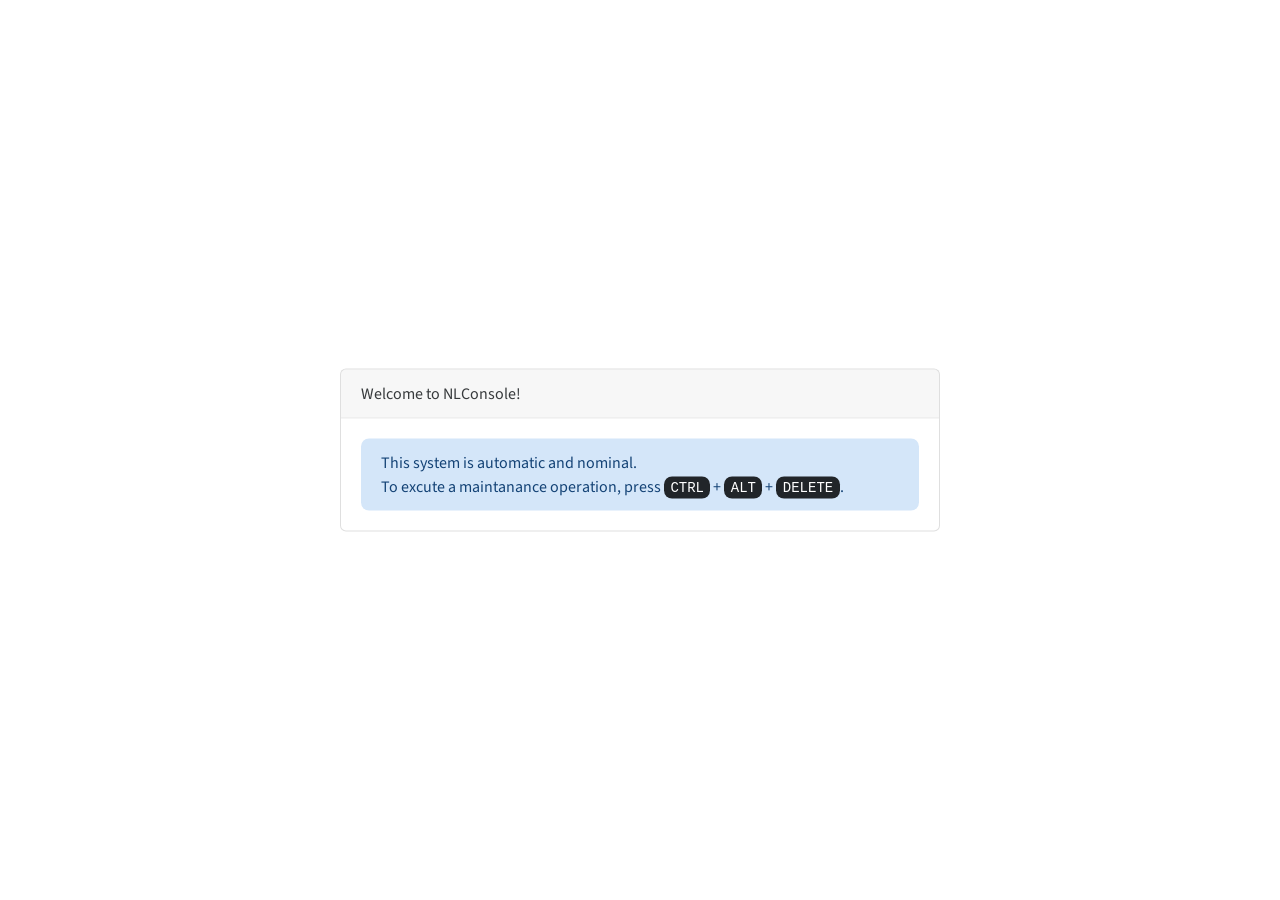
==== commit 67c39a93: "Update file index.html" ====
--- a/phases/7/index.html
+++ b/phases/7/index.html
@@ -12,8 +12,6 @@
       <div class="card-header"> Welcome to NLConsole! </div>
       <div class="card-body">
         <div class="alert alert-primary d-flex align-items-center mb-0">
-          <img src="../../images/icons8-usb-on-50.png">
-          <!-- USB On icon by Icons8 (https://icons8.com/icon/udzWXDsVSb4J/usb-on) -->
           <p class="mb-0" id="notification">This system is automatic and nominal.<br>To excute a maintanance operation, press <kbd>CTRL</kbd> + <kbd>ALT</kbd> + <kbd>DELETE</kbd>.</p>
         </div>
       </div>
